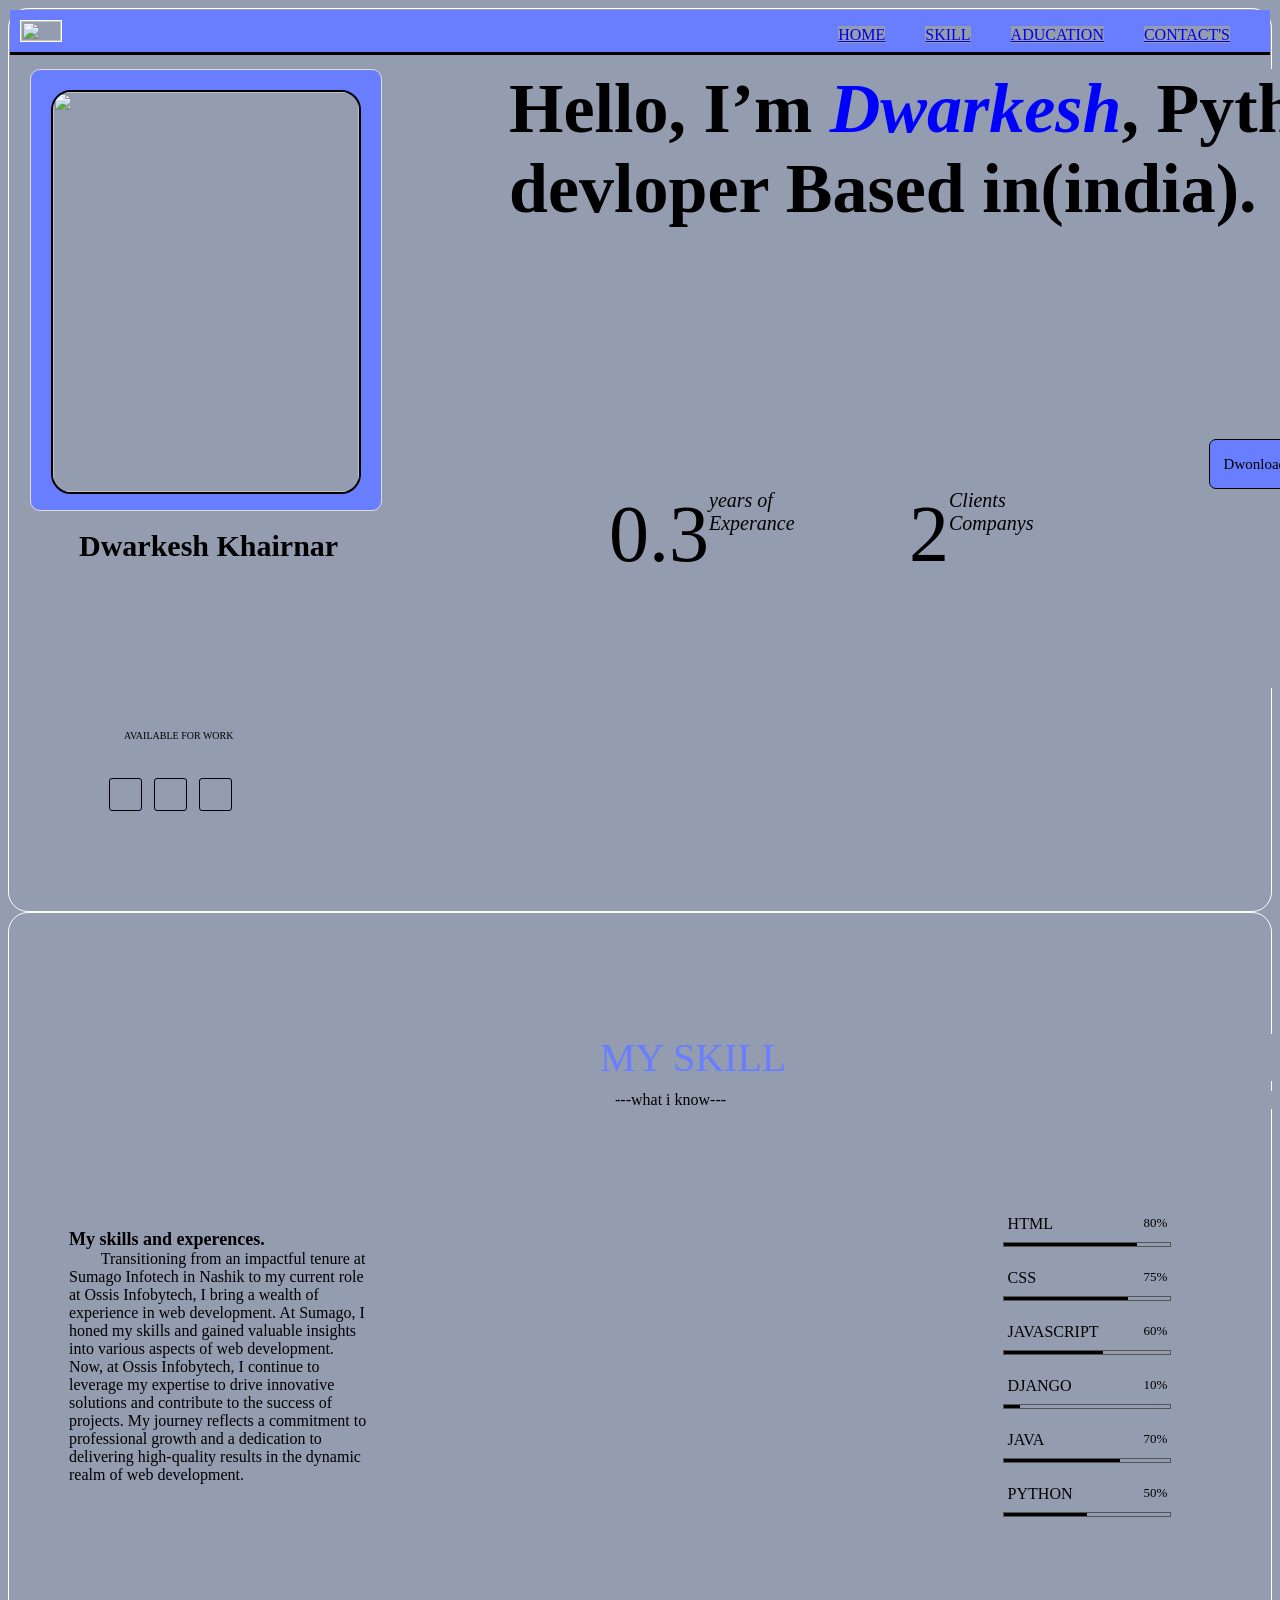
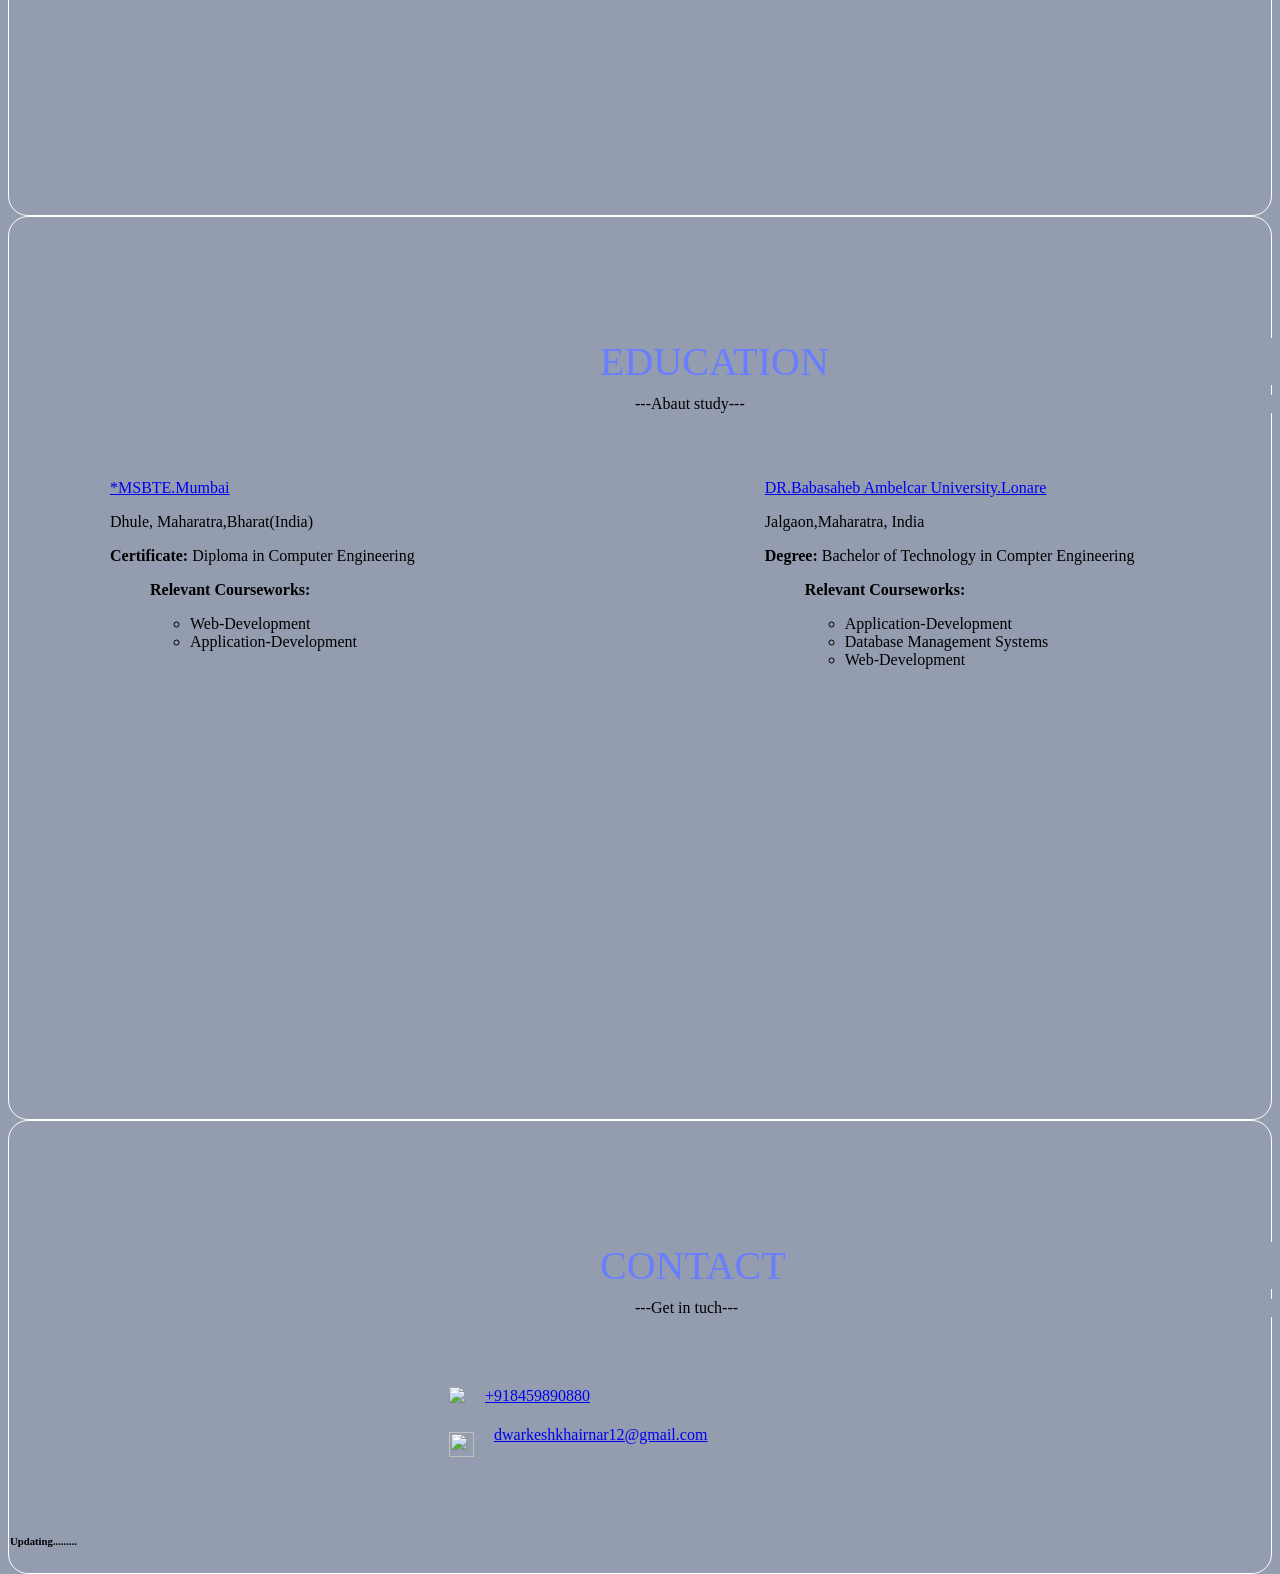
==== profile.html @ 6f18b472 "Add files via upload" ====
<!DOCTYPE html>
<html>

<head>
    <meta http-equiv="content-type" content="text/html; charset=utf-8" />
    <title>Dwarkesh-Profile</title>
    <link rel="stylesheet" href="../tailwind/tailwind-all.min.css">

    <link rel="icon" type="image/png" sizes="32x32" href="/assets/img/favicon/favicon-32x32.png" />
    <link rel="icon" type="image/png" sizes="16x16" href="/assets/img/favicon/favicon-16x16.png" />
    <link rel="manifest" href="/site.webmanifest">
</head>

<body>
    <div class="main">
        <div class="sub" id="page1">
            <nav class="menu">
                <img src="../" alt="" class="img" />

                <div class="box">
                    <div class="one">
                    </div>
                    <div class="two">
                    </div>
                    <div class="three">
                    </div>
                </div>
                <ul>
                    <li><a href="#home">HOME</a></li>
                    <li><a href="#skill">SKILL</a></li>
                    <li><a href="#education">ADUCATION</a></li>
                    <li><a href="#Contact">CONTACT'S</a></li>
                </ul>
            </nav>
            <div class="photob">
                <img class="photoi" src="../Profile/images/me.jpg" alt="" />
            </div>
            <h3 class="name">Dwarkesh Khairnar</h3>
            <p class="work">AVAILABLE FOR WORK</p>
            <button class="linktin" href="#"></button>
            <button class="git" href="#"></button>
            <button class="x" href="#"></button>
            <h4 class="info1" style="margin-top: 40px;"><b>
                    Hello, I’m <i style="color:blue;">Dwarkesh</i>, <span id="typing">Python devloper</span> Based
                    in(india).
                </b></h4>
            <p class="exp">0.3 <i style="font-size:20px;">years of <br />Experance</i></p>
            <p class="client">2 <i style="font-size:20px;">Clients Companys <br /></i></p>
            <a href="
           https://drive.google.com/file/d/11JlbUwlEKR9NycCbYbBb4OMDHbFPt1PP/view?usp=drivesdk"><button
                    class="cv">Dwonload C.V</button></a>
        </div>


        <section class="sub" style="display: block;" id="skill">

            <p class="ex1">
                <b style="font-size: 18px; margin-bottom: 10px; ">My skills and experences. </b><br>
                &nbsp;&nbsp;&nbsp;&nbsp; &nbsp;&nbsp; Transitioning from an impactful tenure at Sumago Infotech in
                Nashik to my current role at Ossis Infobytech, I bring a wealth of experience in web development. At
                Sumago, I honed my skills and gained valuable insights into various aspects of web development. Now, at
                Ossis Infobytech, I continue to leverage my expertise to drive innovative solutions and contribute to
                the success of projects. My journey reflects a commitment to professional growth and a dedication to
                delivering high-quality results in the dynamic realm of web development.
            </p>
            <p class="myskill" style=" font-size: 40px;
            position: relative;
            top: 80px;
            right: -590px; margin-bottom: 40px;color: #687eff;">MY SKILL <br>
            <p style=" font-size: 16px;
            position: relative;
            top: 50px;
            right: -605px;">---what i know---</p>
            </p>

            <div class="experians">

                <div class="webdevskill">
                    <p for=""> HTML</p>
                    <div class="progresnum">80%</div>
                </div>
                <div class="progree1bde">
                    <div class="progree1" style="width: 80%;"></div>
                </div>
                <div class="webdevskill">
                    <p for=""> CSS</p>
                    <div class="progresnum">75%</div>
                </div>
                <div class="progree1bde">
                    <div class="progree1" style="width: 75%;"></div>
                </div>

                <div class="webdevskill">
                    <p for=""> JAVASCRIPT</p>
                    <div class="progresnum">60%</div>
                </div>
                <div class="progree1bde">
                    <div class="progree1" style="width: 60%;"></div>
                </div>
                <div class="webdevskill">
                    <p for=""> DJANGO
                    </p>
                    <div class="progresnum">10%</div>
                </div>
                <div class="progree1bde">
                    <div class="progree1" style="width: 10%;">

                    </div>
                </div>
                <div class="webdevskill">
                    <p for=""> JAVA
                    </p>
                    <div class="progresnum">70%</div>
                </div>
                <div class="progree1bde">
                    <div class="progree1" style="width: 70%;">

                    </div>
                </div>
                <div class="webdevskill">
                    <p for=""> PYTHON
                    </p>
                    <div class="progresnum">50%</div>
                </div>
                <div class="progree1bde">
                    <div class="progree1" style="width: 50%;">

                    </div>
                </div>
            </div>
        </section>

        <section class="sub" id="education">

            <p class="myskill" style=" font-size: 40px;
            position: relative;
            top: 80px;
            right: -590px; color: #687eff;">EDUCATION <br>
            <p style=" font-size: 16px;
            position: relative;
            top: 50px;
            right: -625px; margin-top: 40px;">---Abaut study---</p>
            </p>
            <div style=" margin: 100px; display: flex; gap: 350px; box-shadow: 10px #000;">
                <!-- Education -->
                <div>
                    <div class="">
                        <p>
                            <span><a href="https://www.dbatu.com" target="_blank">*MSBTE.Mumbai</a></span>
                        </p>
                        <p class="brown-text"> Dhule, Maharatra,Bharat(India)</p>
                        <p>
                            <b>Certificate: </b>Diploma in Computer Engineering
                            <br>
                            <!-- <b>CGPA: </b>4.0/4.0 -->
                        </p>
                        <ul>
                            <p>
                                <b>Relevant Courseworks:</b>
                            <ul>
                                <li>Web-Development</li>
                                <li>Application-Development</li>
                                <!-- <li>Foundations of Algorithms</li>                     -->
                            </ul>
                            </p>
                        </ul>
                    </div>
                </div>

                <div>
                    <div>
                        <div>
                            <p>
                                <span><a href="https:" target="_blank">DR.Babasaheb Ambelcar
                                        University.Lonare</a></span>
                            </p>
                            <p>Jalgaon,Maharatra, India</p>
                            <p>
                                <b>Degree: </b>Bachelor of Technology in Compter Engineering
                                <br>
                                <!-- <b>CGPA: </b>-  -->
                            </p>
                            <ul>
                                <p>
                                    <b>Relevant Courseworks:</b>
                                <ul>
                                    <li>Application-Development</li>
                                    <li>Database Management Systems</li>
                                    <li>Web-Development</li>
                                    <!-- <li>Machine Learning</li>
                                            <li>Computer Vision</li> -->
                                </ul>
                                </p>
                            </ul>
                        </div>
                    </div>
                </div>
            </div>
        </section>


        <section class="sub" style="height: 450px;" id="Contact">
            <p class="myskill" style=" font-size: 40px;
            position: relative;
            top: 80px;
            right: -590px;color: #687eff;">CONTACT <br>
            <p style=" font-size: 16px;
            position: relative;
            top: 50px;
            right: -625px; margin-top: 40px;">---Get in tuch---</p>
            </p>

            <div class="con1">
                <ul>
                    <li style="display: flex; "><img src="../Profile/images/phone-call.png" class="phone"><a
                            href="tel:+918459890880">+918459890880</a></li>
                    <li style="display: flex;align-items: center;"><img src="../Profile/images/email.png"
                            class="mail"><a href="mailto:dwarkeshkhairnar12@gmail.com">dwarkeshkhairnar12@gmail.com</a>
                    </li>
                    <!-- <li><a href="http://"></a></li>
                    <li></li>
                    <li></li> -->
                </ul>
            </div>
            <h6 style="position: absolute;
            bottom: 1px;">Updating.........</h6>
        </section>

        <!-- <div class="sub"></div>
        <div class="sub"></div> -->

    </div>
</body>
<link rel="stylesheet" href="style.css" type="text/css" media="all">
<script src="../Profile/Documents/typed.js/typed.min.js"></script>
<script>
    var texts = ["Front-end devloper", "Java devloper", "Python devloper"];
    var index = 0;

    function cahg() {
        document.getElementById("typing").textContent = texts[index];
        index = (index + 1) % texts.length;
    }
    setInterval(cahg, 2000);


    document.addEventListener('DOMContentLoded', function () {
      document.querySelectorAll('a[href="#"]').forEach(anchor => {
        anchor.addEventListener('click', function (e) {
          e.preventDefault();
  
          const a = document.querySelector(this.getAttribute('href')).scrollIntoView({
            if(a) {
              window.scrollTo({
                top: a.offsetTop,
                behavior: 'smooth',
                transition: '2s'
              });
            }
  
  
          });
        });
      });
    });
  </script>


</html>
---- style.css ----
*{
    font-family: 'Times New Roman', Times, serif;
    background-color: #949cb0;
}
.main {
    display: flex;
    flex-wrap: wrap;
    height: 100vh;
    width: 100%;
    position: relative;

}

.sub {
    background-color: #949cb0;
    border: 1px solid #fff;
    flex: 1 1 100%;
    height: 100vh;
    width: 100%;
    padding: 1px;
    border-radius: 20px;
    position: relative;
}

.menu {
    display: flex;
    justify-content: spece-between;
    background-color: #687eff;
    color: #ddd;
    width: 100%;
    position: relative;
    z-index: 4;
    border-bottom: 3px solid #000;
}

.menu:hover {
    color: #000;
}

.menu ul {
    list-style: none;
    display: flex;
    background-color: #687eff;


    position: absolute;
}

nav ul:hover {
    flex-direction: column;
    color: #ddd;

}

.menu ul li {
    align-items: center;
    background-color: #687eff;
}

.img {
    height: 20px;
    width: 40px;
    border: #fff solid 1px;
    margin: 10px;
    
}

.box {
    padding: 13px;
    display: block;
    position: absolute;
    right: 10px;
}

.one {
    width: 30px;
    height: 2px;
    background-color: #fff;
    margin-bottom: 5px;
}

.two {
    width: 30px;
    height: 2px;
    background-color: #fff;

}

.three {
    width: 30px;
    height: 2px;
    background-color: #fff;
    margin-top: 5px;
}

.box:hover .one {
    rotate: 36deg;
    margin-bottom: -1px;
    transform: 3s;
}

.box:hover .two {
    background-color: transparent;
    transform: 1s;
}

.box:hover .three {
    rotate: -36deg;
    margin-top: -1px;

}

.photob {
    height: 270px;
    width: 260px;
    position: absolute;
    top: 60px;
    background-color: #ddd;
    padding: 20px;
    border-radius: 10px;
    border: 1px solid #000;
    margin-left: 25px;
}

.photoi {
    border: 2px solid #000;
    height: 100%;
    width: 100%;
    border-radius: 20px;
    opacity: hidden;
}

.name {
    position: absolute;
    display: flex;
    right: 80px;
    bottom: 250px;
}

.work {
    bottom: 240px;
    right: 110px;
    font-size: 10px;
    position: absolute;
}

.linktin {
    height: 33px;
    width: 33px;
    position: absolute;
    right: 185px;
    border-radius: 3px;
    border: 0.2px solid #000;
    background-image: url('../Profile/images/linkedin.png');
    background-position: center;
    background-repeat: no-repeat;
    background-size: 10px;
    bottom: 210px;

}

.git {
    height: 33px;
    width: 33px;
    position: absolute;
    right: 145px;
    border-radius: 3px;
    border: 0.2px solid #000;
    background-image: url('../Profile/images/github.png');
    background-position: center;
    background-repeat: no-repeat;
    background-size: 10px;
    bottom: 210px;
}

.x {
    height: 33px;
    width: 33px;
    position: absolute;
    right: 105px;
    border-radius: 3px;
    border: 0.2px solid #000;
    background-image: url('../Profile/images/twitter.png');
    background-position: center;
    background-repeat: no-repeat;
    background-size: 10px;
    bottom: 210px;
}

.info1 {
    bottom: 130px;
    position: absolute;
    left: 60px;
    width: 250px;
}

.exp {
    position: absolute;
    font-size: 30px;
    bottom: 48px;
    width: 100px;
    display: flex;
    right: 220px;
}

.client {
    position: absolute;
    font-size: 30px;
    bottom: 48px;
    width: 100px;
    display: flex;
    right: 120px;
}

.cv {
    position: absolute;
    height: 30px;
    width: 90px;
    bottom: 78px;
    right: 15px;
    font-size: 10px;
}





/* Tablet layout */

@media (min-width: 600px) {
    .box {
        display: none;
    }

    .sub {
        border-radius: 20px;
        height: 100vh;
        position: relative;
    }

    nav ul {
        color: #ddd;
        gap: 40px;
        display: flex;
        position: absolute;
        right: 40px;
        pointer-events: none;


    }

    .flex1 {
        display: flex;
    }

    .photob {
        display: flex;
        top: 60px;
        margin-left: 20px;
        padding: 20px;
        border-radius: 10px;
        background-color: #ddd;
        position: absolute;
        border: 1px solid #ddd;
    }

    .name {
        font-size: 30px;
        bottom: 280px;
        left: 90px;
        position: absolute;
        display: flex;
    }

    .work {
        font-size: 10px;
        position: absolute;
        bottom: 280px;
        left: 160px;
    }

    .linktin {
        height: 33px;
        width: 33px;
        position: absolute;
        border-radius: 3px;
        border: 0.2px solid #000;
        background-image: url('../Profile/images/linkedin.png');
        background-position: center;
        background-repeat: no-repeat;
        background-size: 10px;
        bottom: 220px;
        left: 130px;
    }

    .git {
        height: 33px;
        width: 33px;
        position: absolute;
        border-radius: 3px;
        border: 0.2px solid #000;
        background-image: url('../Profile/images/github.png');
        background-position: center;
        background-repeat: no-repeat;
        background-size: 10px;
        bottom: 220px;
        left: 190px;

    }

    .x {
        height: 33px;
        width: 33px;
        position: absolute;
        border-radius: 3px;
        border: 0.2px solid #000;
        background-image: url('../Profile/images/twitter.png');
        background-position: center;
        background-repeat: no-repeat;
        background-size: 10px;
        bottom: 220px;
        left: 250px;
    }

    .info1 {
        position: absolute;
        width: 250px;
        top: 140px;
        left: 335px
    }

    .exp1 {
        position: absolute;
        font-size: 30px;
        width: 100px;
        display: flex;
        top: 200px;
        right: 300px;
    }

    .client {
        position: absolute;
        font-size: 30px;
        width: 100px;
        display: flex;
        top: 200px;
        right: 180px;
    }

    .cv {
        position: absolute;
        height: 30px;
        width: 90px;
        font-size: 10px;
        top: 230px;
        right: 40px;
    }
    .menu li:hover{
        color: #fff;
        font-size: 18px;
    }

}


/* CSS for desktop view */
@media (min-width: 1024px) {

    .box {
        display: none;
    }

    .sub {
        border-radius: 20px;
        height: 100vh;
        position: relative;
    }

    nav ul {
        display: flex;
        color: #000;


    }

    .photob {
        height: 400px;
        width: 310px;
        position: absolute;
        top: 60px;
        background-color: #687eff;
        padding: 20px;
        border-radius: 10px;
        border: 1px solid #ddd;
        margin-left: 20px;
        display: flex;
    }
  
    .name {
        position: absolute;
        display: flex;
        left: 70px;
        top: 490px;

    }

    .work {
        font-size: 10px;
        position: absolute;
        left: 115px;
        bottom: 160px;
    }

    .linktin {
        height: 33px;
        width: 33px;
        position: absolute;
        right: 175px;
        border-radius: 3px;
        border: 0.2px solid #000;
        background-image: url('../Profile/images/linkedin.png');
        background-position: center;
        background-size: 10px;
        background-repeat: no-repeat;
        bottom: 100px;
        left: 100px;
    }

    .git {
        height: 33px;
        width: 33px;
        position: absolute;
        border-radius: 3px;
        border: 0.2px solid #000;
        background-image: url('../Profile/images/github.png');
        background-position: center;
        background-repeat: no-repeat;
        background-size: 10px;
        bottom: 100px;
        left: 100;
    }

    .x {
        height: 33px;
        width: 33px;
        position: absolute;
        border-radius: 3px;
        border: 0.2px solid #000;
        background-image: url('../Profile/images/twitter.png');
        background-position: center;
        background-repeat: no-repeat;
        background-size: 10px;
        bottom: 100px;
        left: 145px;
    }

    .info1 {
        position: absolute;
        width: 900px;
        font-size: 70px;
        top: 20px;
        left: 500px;
        margin-top: 10px;
    }

    .exp {
        position: absolute;
        font-size: 80px;
        width: 100px;
        display: flex;
        left: 600px;
        top: 400px;
    }

    .client {
        position: absolute;
        font-size: 80px;
        width: 100px;
        display: flex;
        left: 900px;
        top: 400px;

    }

    .cv {
        position: absolute;
        height: 50px;
        width: 120px;
        font-size: 15px;
        left: 1200px;
        top: 430px;
        border-radius: 7px;
        border: 0.3px solid #000;
        background-color: #687eff;

    }

    .experians {
        position: absolute;
        right: 100px;
        top: 280px;
    }
    .ex1{
        width: 300px;
        position: absolute;
        top: 300px;
        left: 60px;
    }

    .webdevskill {
        display: flex;
        margin-top: 13px;
        height: 4vh;
        width: 13vw;
        position: relative;
        align-items: center;
        gap: 7px;
        border-radius: 20px;
        justify-content: space-between;
    }

    .webdevskill p {
        margin: 5px;
    }

    .progree1bde {
        border: 1px solid rgb(85, 85, 85);
        height: 3px;
        width: 13vw;


    }

    .progree1 {
        background-color: #000;
        height: 3px;
    }

    .progresnum {
        /* border: 1px solid rgb(0, 0, 0);   */
        border-radius: 10px;
        height: 2vh;
        width: 2vw;
        align-items: center;
        padding-left: 10px;
        padding-right: 0px;
        font-size: 13px;
    }
    .phone{
    height: 25px;
    width: 25p;
    margin-right: 20px;
}
.mail{
    height: 25px;
    width: 25px;
    margin-right: 20px;
    margin-top: 20px;
}
.con1{
    position: absolute;
    left: 400px;
    top: 250px;

}
a:hover{
    color: #fff;
    font-size: 18px;
}


}
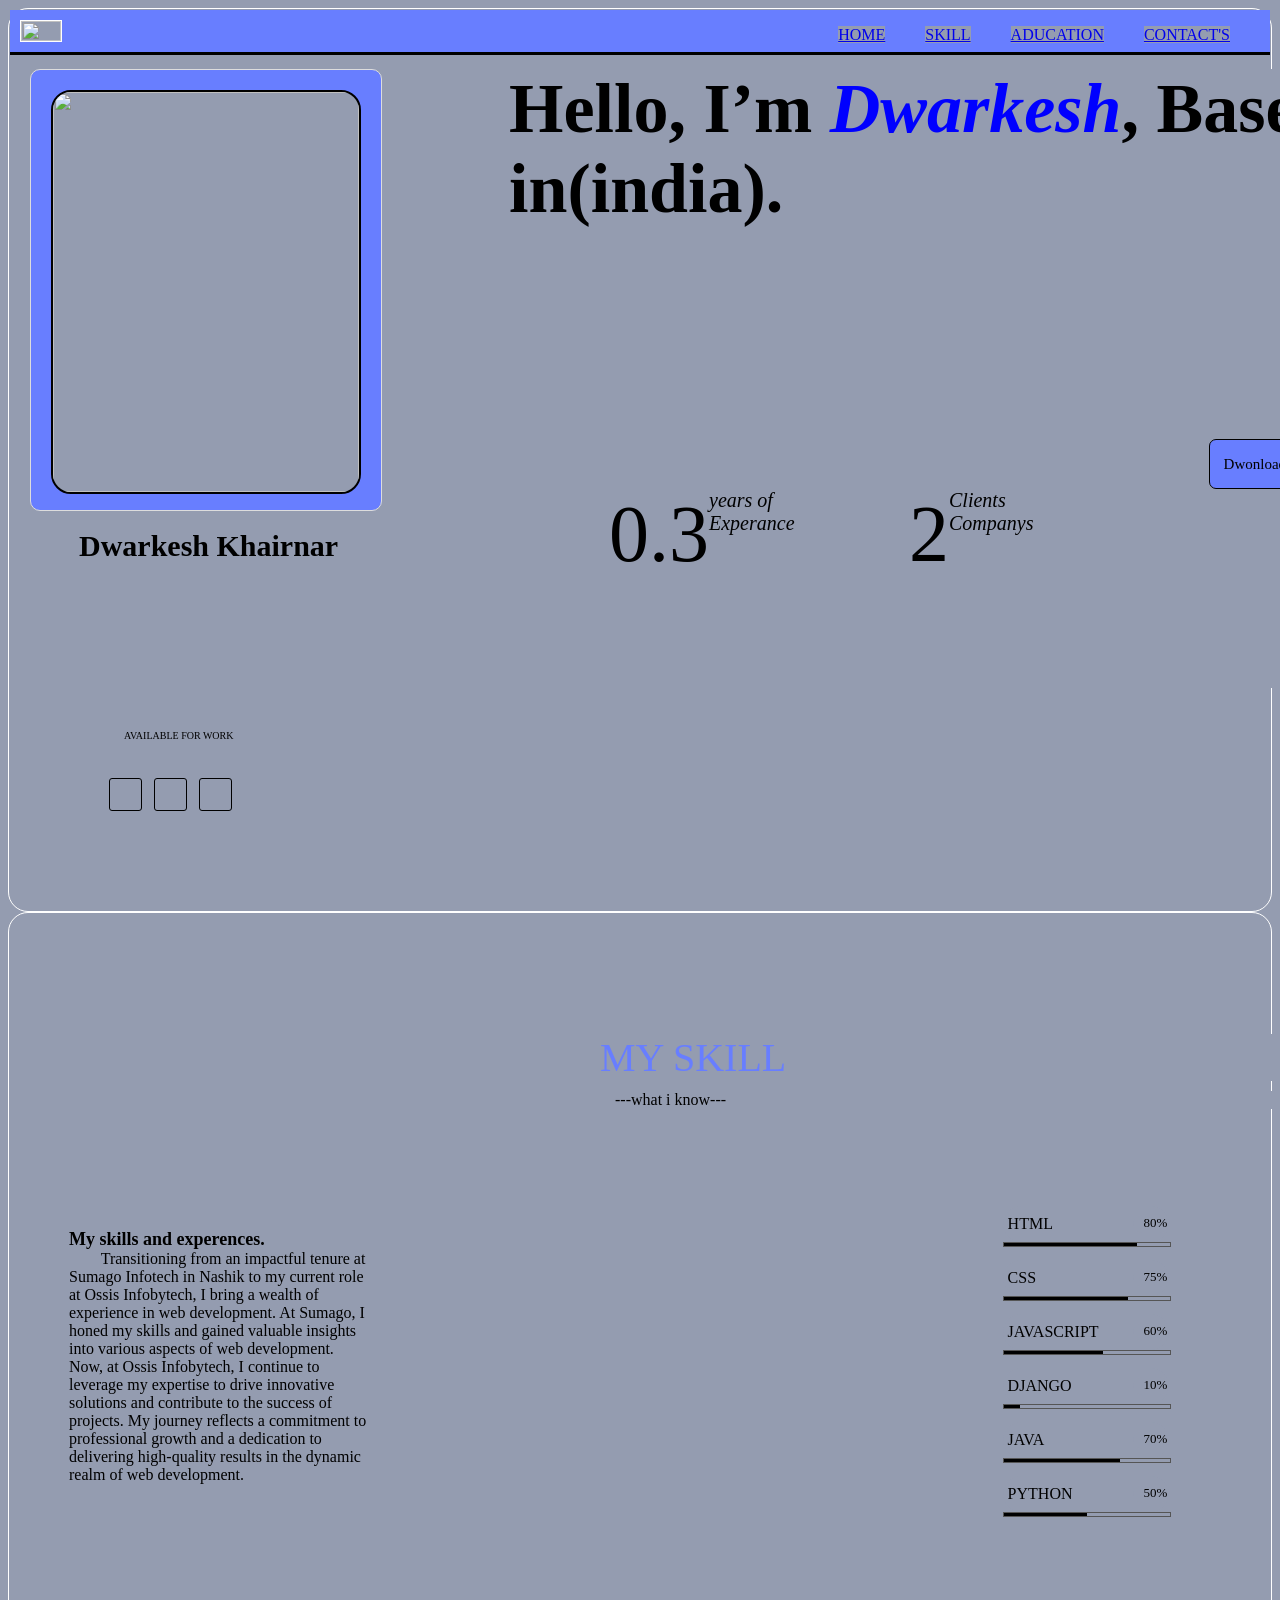
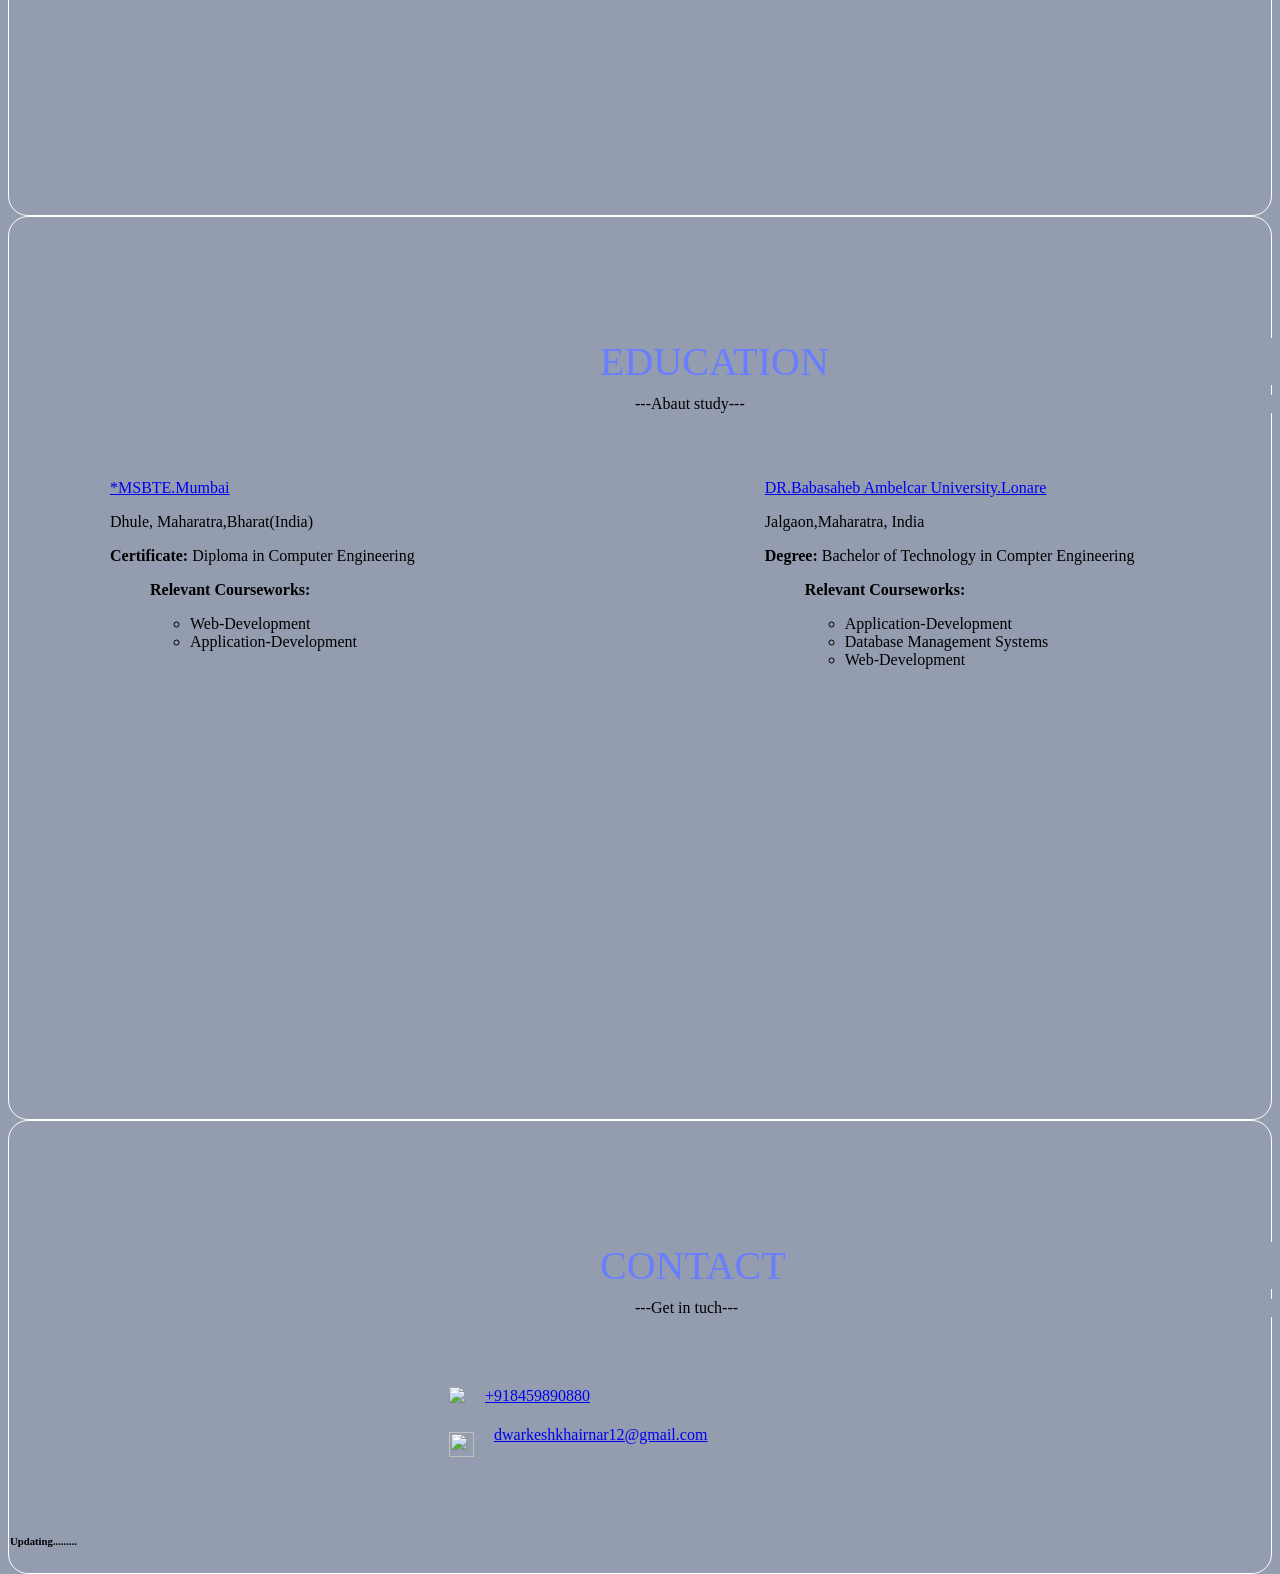
==== commit 41bcf53d: "Text animation A chenging text before chang faster but this time add typing manual typing effect" ====
--- a/profile.html
+++ b/profile.html
@@ -41,7 +41,8 @@
             <button class="git" href="#"></button>
             <button class="x" href="#"></button>
             <h4 class="info1" style="margin-top: 40px;"><b>
-                    Hello, I’m <i style="color:blue;">Dwarkesh</i>, <span id="typing">Python devloper</span> Based
+                    Hello, I’m <i style="color:blue;">Dwarkesh</i>,               <span class="typing" style="
+        font-size: 70px;"></span> Based
                     in(india).
                 </b></h4>
             <p class="exp">0.3 <i style="font-size:20px;">years of <br />Experance</i></p>
@@ -234,16 +235,6 @@
 <link rel="stylesheet" href="style.css" type="text/css" media="all">
 <script src="../Profile/Documents/typed.js/typed.min.js"></script>
 <script>
-    var texts = ["Front-end devloper", "Java devloper", "Python devloper"];
-    var index = 0;
-
-    function cahg() {
-        document.getElementById("typing").textContent = texts[index];
-        index = (index + 1) % texts.length;
-    }
-    setInterval(cahg, 2000);
-
-
     document.addEventListener('DOMContentLoded', function () {
       document.querySelectorAll('a[href="#"]').forEach(anchor => {
         anchor.addEventListener('click', function (e) {
@@ -257,13 +248,20 @@
                 transition: '2s'
               });
             }
-  
-  
           });
         });
       });
     });
   </script>
-
-
-</html>+     <script src="../profile/Documents/Js_library.js"></script>
+      <script type="text/javascript">
+    var typed = new Typed('.typing',{
+      strings: ["Pythonist", "Web-Developer", "Java Developer"],
+      loop: true,
+      typeSpeed: 80,
+      backSpeed: 40
+    });
+      </script>
+
+
+</html>
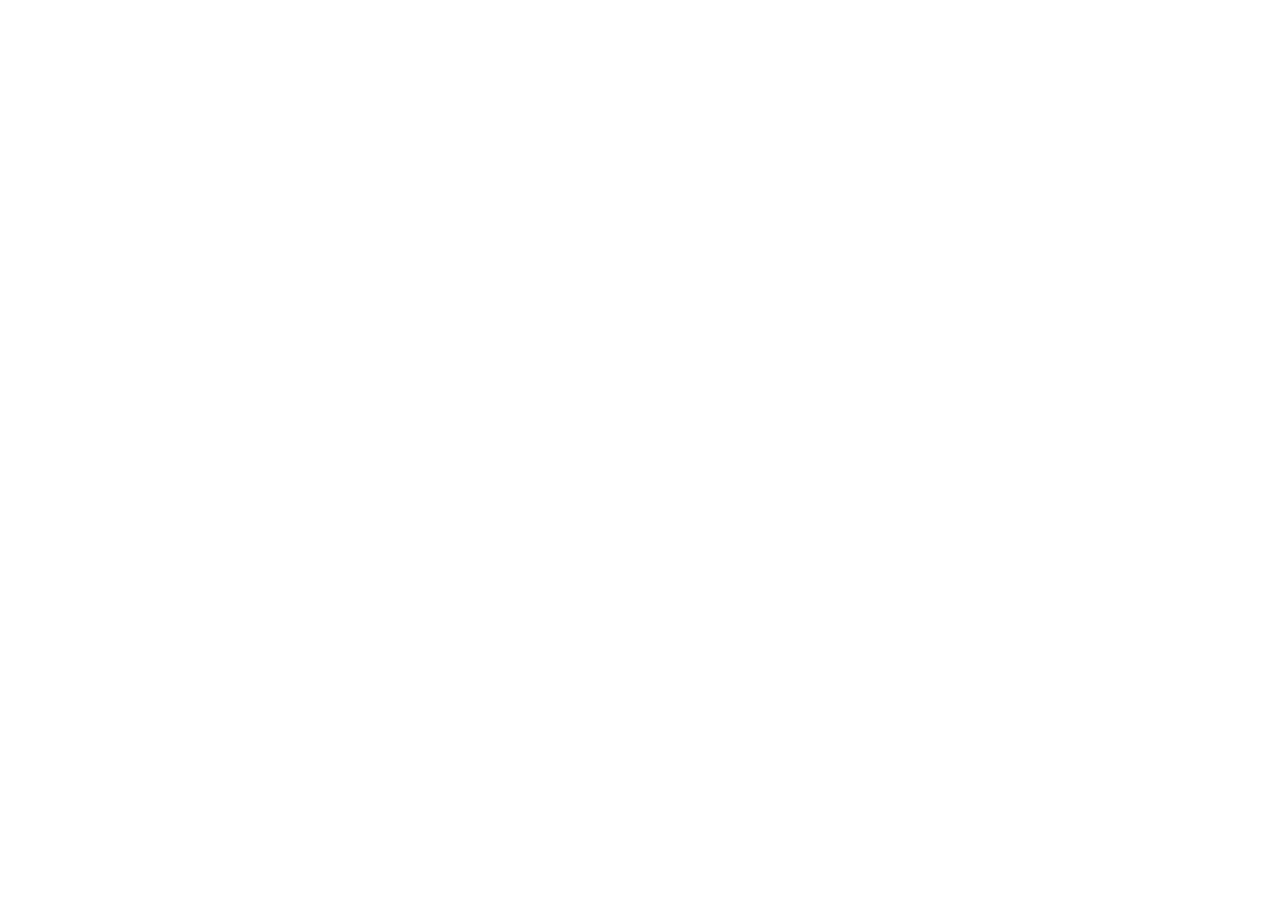
==== commit 272fd222: "Update profile.html Add tailwind cdn for future edits" ====
--- a/profile.html
+++ b/profile.html
@@ -8,6 +8,7 @@
 
     <link rel="icon" type="image/png" sizes="32x32" href="/assets/img/favicon/favicon-32x32.png" />
     <link rel="icon" type="image/png" sizes="16x16" href="/assets/img/favicon/favicon-16x16.png" />
+<script src="https://cdn.tailwind.com" />
     <link rel="manifest" href="/site.webmanifest">
 </head>
 
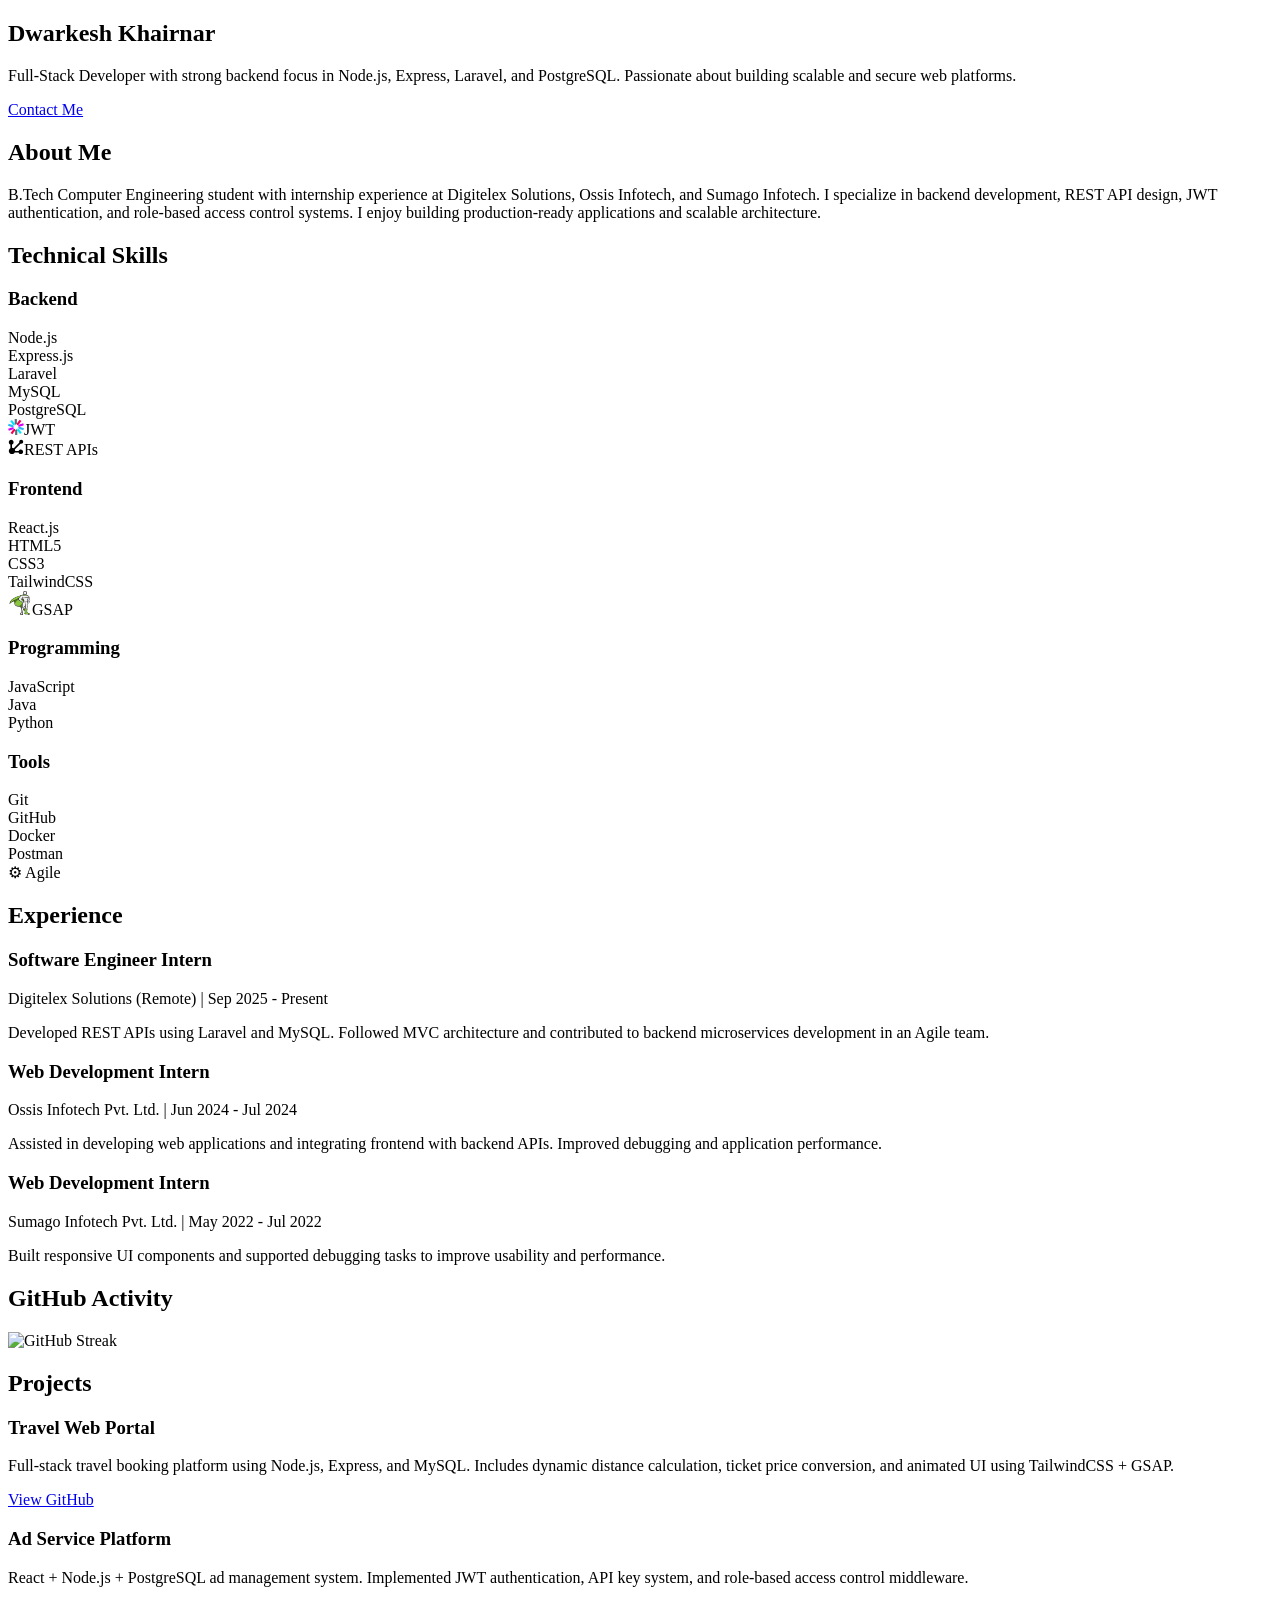
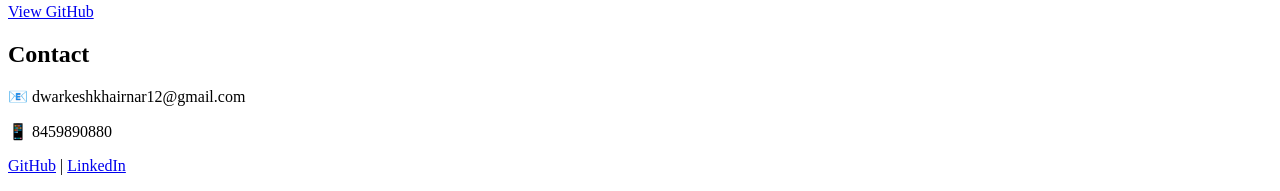
==== commit 65c335ae: "Main- Full change web" ====
--- a/profile.html
+++ b/profile.html
@@ -1,268 +1,320 @@
 <!DOCTYPE html>
-<html>
+<html lang="en">
 
 <head>
-    <meta http-equiv="content-type" content="text/html; charset=utf-8" />
-    <title>Dwarkesh-Profile</title>
-    <link rel="stylesheet" href="../tailwind/tailwind-all.min.css">
-
-    <link rel="icon" type="image/png" sizes="32x32" href="/assets/img/favicon/favicon-32x32.png" />
-    <link rel="icon" type="image/png" sizes="16x16" href="/assets/img/favicon/favicon-16x16.png" />
-<script src="https://cdn.tailwind.com" />
-    <link rel="manifest" href="/site.webmanifest">
+    <meta charset="UTF-8">
+    <meta name="viewport" content="width=device-width, initial-scale=1.0">
+    <title>Dwarkesh Khairnar | Full Stack Developer</title>
+
+    <!-- Tailwind -->
+    <script src="https://cdn.tailwindcss.com"></script>
+
+    <!-- GSAP -->
+    <script src="https://cdnjs.cloudflare.com/ajax/libs/gsap/3.12.2/gsap.min.js"></script>
+    <script src="https://cdnjs.cloudflare.com/ajax/libs/gsap/3.12.2/ScrollTrigger.min.js"></script>
+
+    <link rel="stylesheet" href="https://cdn.jsdelivr.net/gh/devicons/devicon@latest/devicon.min.css">
 </head>
 
-<body>
-    <div class="main">
-        <div class="sub" id="page1">
-            <nav class="menu">
-                <img src="../" alt="" class="img" />
-
-                <div class="box">
-                    <div class="one">
+<body class="bg-gray-950 text-white font-sans tracking-wide">
+
+    <!-- HERO SECTION -->
+    <section class="min-h-screen flex flex-col justify-center items-center text-center px-6">
+        <h1 id="hero-title" class="text-5xl md:text-7xl font-bold mb-6 opacity-0">
+            Dwarkesh Khairnar
+        </h1>
+
+        <p id="hero-subtitle" class="text-xl md:text-2xl text-gray-300 max-w-2xl opacity-0">
+            Full-Stack Developer with strong backend focus in Node.js, Express, Laravel, and PostgreSQL.
+            Passionate about building scalable and secure web platforms.
+        </p>
+
+        <div id="hero-btn" class="mt-8 opacity-0">
+            <a href="#contact"
+                class="bg-blue-600 px-6 py-3 rounded-2xl text-lg hover:bg-blue-700 transition-all duration-300">
+                Contact Me
+            </a>
+        </div>
+    </section>
+
+    <!-- ABOUT -->
+    <section class="py-20 bg-gray-900 px-8">
+        <div class="max-w-5xl mx-auto">
+            <h2 class="section-title text-4xl font-bold mb-6">About Me</h2>
+            <p class="section-content text-gray-300 leading-relaxed">
+                B.Tech Computer Engineering student with internship experience at Digitelex Solutions,
+                Ossis Infotech, and Sumago Infotech. I specialize in backend development, REST API design,
+                JWT authentication, and role-based access control systems.
+                I enjoy building production-ready applications and scalable architecture.
+            </p>
+        </div>
+    </section>
+
+
+    <!-- SKILLS -->
+    <section class="py-20 px-8">
+        <div class="max-w-5xl mx-auto">
+            <h2 class="section-title text-4xl font-bold mb-10">Technical Skills</h2>
+
+            <div class="grid md:grid-cols-2 gap-8 text-gray-300">
+
+                <!-- Backend -->
+                <div class="skill-box p-6 bg-gray-900 rounded-xl">
+                    <h3 class="text-xl font-semibold mb-4">Backend</h3>
+                    <div class="flex flex-wrap gap-4 items-center text-sm">
+
+                        <div class="flex items-center gap-2">
+                            <i class="devicon-nodejs-plain colored text-xl"></i> Node.js
+                        </div>
+
+                        <div class="flex items-center gap-2">
+                            <i class="devicon-express-original text-xl"></i> Express.js
+                        </div>
+
+                        <div class="flex items-center gap-2">
+                            <i class="devicon-laravel-plain colored text-xl"></i> Laravel
+                        </div>
+
+                        <div class="flex items-center gap-2">
+                            <i class="devicon-mysql-plain colored text-xl"></i> MySQL
+                        </div>
+
+                        <div class="flex items-center gap-2">
+                            <i class="devicon-postgresql-plain colored text-xl"></i> PostgreSQL
+                        </div>
+
+                        <div class="flex items-center gap-2">
+                            <svg xmlns="http://www.w3.org/2000/svg" width="1em" height="1em" viewBox="0 0 128 128"><path fill="#546e7a" d="m56.96 90.139l8.747-9.163l8.741 9.163v37.76H56.96z"></path><path fill="#f50057" d="m42.936 81.01l12.461-2.269l1.691 12.55l-22.195 30.552l-14.149-10.286Z"></path><path fill="#d500f9" d="m36.968 65.376l11.41 5.488l-6.007 11.147L6.456 93.68L1.053 77.045Z"></path><path fill="#29b6f6" d="m41.32 49.227l6.005 11.146l-11.41 5.491L0 54.192l5.405-16.637Z"></path><path fill="#00e5ff" d="m54.333 38.717l-1.69 12.55l-12.462-2.27l-22.194-30.552l14.152-10.28z"></path><path fill="#546e7a" d="m71.04 37.861l-8.747 9.163l-8.741-9.163V.101h17.49z"></path><path fill="#f50057" d="m85.059 46.992l-12.454 2.272l-1.693-12.552L93.104 6.16l14.152 10.283Z"></path><path fill="#d500f9" d="m91.037 62.621l-11.413-5.488l6.005-11.149l35.915-11.667l5.403 16.635z"></path><path fill="#29b6f6" d="m86.68 78.773l-6.005-11.146l11.41-5.486L128 73.808l-5.405 16.637Z"></path><path fill="#00e5ff" d="m73.667 89.283l1.693-12.55l12.459 2.27l22.194 30.552l-14.152 10.28z"></path></svg>JWT
+                        </div>
+
+                        <div class="flex items-center gap-2">
+                            <svg xmlns="http://www.w3.org/2000/svg" width="1em" height="1em" viewBox="0 0 20 20"><path fill="currentColor" d="M16 13c-1.3 0-2.4.8-2.8 2H9c0-.7-.2-1.3-.5-1.8l7.1-7.3c.3 0 .6.1.9.1C17.9 6 19 4.9 19 3.5S17.9 1 16.5 1S14 2.1 14 3.5c0 .3.1.7.2 1l-7 7.2c-.6-.5-1.4-.7-2.2-.7V6.8C6.2 6.4 7 5.3 7 4c0-1.7-1.3-3-3-3S1 2.3 1 4c0 1.3.8 2.4 2 2.8v4.7c-1.2.7-2 2-2 3.4c0 2.2 1.8 4 4 4c1.5 0 2.8-.8 3.4-2h4.7c.4 1.1 1.5 2 2.8 2c1.6 0 3-1.3 3-3C19 14.3 17.6 13 16 13z"/></svg>REST APIs
+                        </div>
+
                     </div>
-                    <div class="two">
+                </div>
+
+                <!-- Frontend -->
+                <div class="skill-box p-6 bg-gray-900 rounded-xl">
+                    <h3 class="text-xl font-semibold mb-4">Frontend</h3>
+                    <div class="flex flex-wrap gap-4 items-center text-sm">
+
+                        <div class="flex items-center gap-2">
+                            <i class="devicon-react-original colored text-xl"></i> React.js
+                        </div>
+
+                        <div class="flex items-center gap-2">
+                            <i class="devicon-html5-plain colored text-xl"></i> HTML5
+                        </div>
+
+                        <div class="flex items-center gap-2">
+                            <i class="devicon-css3-plain colored text-xl"></i> CSS3
+                        </div>
+
+                        <div class="flex items-center gap-2">
+                            <i class="devicon-tailwindcss-original colored text-xl"></i> TailwindCSS
+                        </div>
+
+                        <div class="flex items-center gap-2"><svg xmlns="http://www.w3.org/2000/svg" height="1.5em" viewBox="-2.138 -2.29 314.9 359.304" width="1.5em"><path d="m48.173 155.568c-10.389 4.887-37.886 26.886-43.182 33.404-5.5 6.518-7.129-3.666-1.426-20.572 4.48-13.647 15.888-32.183 35.034-48.07 11.202-9.166 35.849-22.405 50.921-30.146 3.056-1.63 42.571-18.332 77.809-26.683 3.056-.815-3.666 5.092-4.685 8.351-5.296 15.48-111.01 81.882-111.01 81.882zm148.894 186.78c1.833 10.999.204 11.814-11.202 13.24-11.407 1.426-19.758-2.852-22.813-5.703-3.056-2.853-3.666-9.166-.611-14.869 1.834-3.667 3.667-4.889 4.686-9.37 1.018-4.277 1.833-5.296 2.647-6.925.814-1.427 1.019-2.853 1.222-12.833.204-9.98 0-28.72 1.019-36.663 1.019-8.147 36.257 3.666 36.257 3.666s-8.352 20.776-10.592 25.868c-2.241 5.093-2.037 14.869-2.037 16.906s-.814 6.11-1.426 6.314c-.611.203 2.037 5.499.814 8.555-.815 2.852 1.833 10.185 2.036 11.814zm13.444-311.437c-1.223-7.74 0-23.018 1.629-25.461 5.093-6.926 31.979-7.74 37.683.407 2.444 3.666 2.24 12.221 1.833 17.721-.407 5.499-1.833 17.313-2.037 21.184-.203 2.852-29.738 7.332-36.256-.408-1.834-2.036-2.852-13.443-2.852-13.443zm59.884 291.679c12.425 8.963 21.998 10.592 28.312 13.851 6.314 3.26 4.685 9.574-5.907 11.407-8.555 1.629-21.998-1.63-30.96-1.63s-28.924 1.019-34.22-2.647c-6.11-4.277-3.463-12.222-3.463-12.222 1.63-4.48 5.703-14.462 4.481-22.609s-2.852-12.628-5.907-20.165c-3.055-7.536-5.295-26.071-2.443-27.09s2.036 0 5.703.814c3.666.814 7.74 2.037 15.684 2.037s16.702-1.223 19.758-1.833c3.055-.611 5.499-1.223 4.48 5.092-1.018 6.314-4.073 18.128-4.277 27.294-.203 9.166-.203 19.758.408 21.591.61 1.833 5.092 3.87 8.351 6.11z" fill="#010101"/><path d="m226.806 51.28c-22.405 19.351-65.791 24.646-130.155 49.496-16.499 6.314-60.495 25.257-71.087 45.015 35.645-20.572 48.885 7.74 51.736 36.867 2.647 27.294 16.295 41.553 51.329 40.737 36.053-.814 47.052 20.165 57.032 44.812 19.35-94.308 50.311-112.639 70.271-128.73 42.368-34.424-9.776-95.123-29.126-88.197z" fill="#8ac640"/><path d="m226.806 51.28c-53.773 18.739-106.936 23.424-169.467 61.921-14.869 9.166-46.237 29.941-52.348 69.661 22.812-25.258 75.567-57.032 140.136-77.197 32.59-10.185 56.422-16.906 85.345-28.109-2.036-13.037-2.036-18.129-3.666-26.276z" fill="#8ac640"/><path d="m295.448 162.9s-3.87 13.24-11.61 17.518c0 0-5.703 2.037-17.109-4.277-3.259-1.833-5.703-8.147-5.5-10.185.204-4.889 3.259-7.129 3.259-7.129s3.26-5.5 7.129-5.296c3.871.203 10.389.814 12.426-1.019 1.832-2.037 11.813 3.666 11.405 10.388zm-83.104-128.119s-.814 10.389-2.24 16.906c-.204 1.223-6.314 1.833-10.796 3.667 8.555 24.442 60.088 24.238 66.81 12.221-3.259-2.24-9.777-5.703-12.832-6.925-3.056-1.223-2.852-1.019-3.056-6.722-.203-5.704-.611-16.295-1.019-19.147-.407-2.852-31.979-2.852-36.867 0z" fill="#010101"/><path d="m214.381 34.781s0 5.907-.611 11.61c-.203 2.648-.407 4.277-.814 6.314-.204 1.223 6.925 6.11 8.962 16.906 9.777 21.794 32.387 10.999 41.756.611-3.259-2.241-8.555-5.296-14.665-7.74-3.056-1.223-1.63-3.87-1.833-9.573-.204-5.703-1.019-14.055-1.426-17.11-.409-3.055-26.48-3.87-31.369-1.018z" fill="#f0efef"/><g fill="#010101"><path d="m212.344 34.781s-.204 3.667-.814 7.944c2.647 2.647 6.11 6.314 8.759 8.555 1.833 1.63 6.313 1.426 10.388 1.426 3.666 0 6.925.407 8.351-.407 3.26-1.63 7.944-5.703 10.592-8.759-.203-3.666-.407-7.129-.61-8.759-.206-2.852-31.778-2.852-36.666 0z"/><path d="m230.88 50.261c-2.445 0-5.297-.203-7.537-.611-1.019-.203-2.037-.814-2.852-1.222-1.426-1.019-2.852-2.24-4.48-3.463-3.26-2.444-3.463-3.87-3.463-4.48 1.426-12.833-.408-23.628-.408-23.628s-1.426-5.5 6.314-6.926 12.425-1.629 12.425-1.629 4.889 0 12.425 1.629c7.74 1.426 6.314 6.926 6.314 6.926s-1.833 10.795-.407 23.628c0 .61-.203 2.036-3.463 4.48-2.852 2.037-5.092 4.277-7.332 4.685-2.241.408-5.093.611-7.536.611z"/><path d="m230.88 3.006c-13.443 0-16.092 3.666-19.962 7.74-.814 1.018-.204 7.129 1.223 20.165h1.833s-1.223-3.667-1.019-7.944 1.019-4.073.407-5.092c-.814-1.223-2.444-3.26 1.223-5.296 3.666-2.037 9.369 1.629 16.295 1.833 6.925-.204 12.832-3.87 16.498-1.833 3.666 2.036 2.037 4.073 1.223 5.296-.815 1.222.203.814.407 5.092.203 4.277-1.019 7.944-1.019 7.944h1.833c1.222-13.036 2.037-18.739 1.426-19.758-3.463-4.481-6.925-7.944-20.368-8.147zm64.568 160.505s-3.87 12.425-11.406 16.702c-1.63-.814-1.426-2.036-2.852-3.87-.408-.61-1.834-1.019-2.444-1.629-.611-.611-.407-1.63-1.426-2.444-.815-.815-1.426-.204-2.241-.815-.814-.814-1.019-1.833-1.629-2.443-.408-.408-2.037-.611-2.444-1.019-1.019-1.019-9.98-2.852-9.573-4.889.814-3.056 2.444-5.296 2.444-5.296s3.87-5.703 7.739-5.5c3.87.204 7.537 1.019 9.574-.814 2.241-2.038 14.87 5.499 14.258 12.017z"/><path d="m268.969 73.482s12.832-3.056 21.591 5.296c8.759 8.555 8.147 19.146 5.5 25.664 2.24 2.648 6.314 9.98 3.259 18.739 13.443 11.406 7.536 28.924-4.481 40.534 0 0-2.852-10.592-14.258-11.203.407-4.073-10.592-7.333-5.5-17.925-7.74-1.833-7.536-7.129-8.758-13.646-1.019-6.519 2.647-47.459 2.647-47.459z"/></g><path d="m264.284 79.185s14.869-7.536 23.628 1.019c8.758 8.555 6.313 17.924 3.666 24.442 2.24 2.647 7.536 10.185 4.277 19.146-.611 2.037-5.092 2.037-8.352 7.333 8.147-4.686 13.24-3.463 15.073 2.443 2.852 9.166-3.463 20.165-8.962 26.276 0-.204-.204-.408-.204-.611-.814 3.056-1.833 8.962-7.943 15.48-3.056 3.259-5.5 2.852-8.963 2.037-4.073-1.019-5.499-2.853-11.202-5.907-3.259-1.833-1.426-4.074-1.426-5.907 0-.407.407-1.019 1.019-1.833.407-1.019 1.629-2.647 3.462-4.481 0 0 2.648-3.666 6.519-3.463 3.87.204 7.943-.61 8.962-1.629 0-7.129-8.147-7.333-5.296-19.554.204-.611 1.223-1.63 4.481-2.037-4.889-1.019-7.129-1.223-10.592-4.481-2.444-2.24-4.277-5.092-4.889-8.758-1.221-6.314-3.258-39.515-3.258-39.515z" fill="#f0efef"/><path d="m221.306 66.353c-1.222-1.63-7.536-9.777-19.554-13.036-3.463-1.019-5.703 1.833-9.165 3.87-1.019-.611-5.5-2.648-7.944-1.223s-4.073 2.852-6.518 3.87c-1.223-.611-4.481-.611-7.129.407-2.648.815-6.722 2.648-10.592 7.944-2.444 8.759 43.181 2.24 43.181 2.24z" fill="#010101"/><path d="m221.714 66.353c-6.519-2.241-5.5-9.777-19.962-10.999-2.852-.204-4.685 2.036-6.722 3.462 1.019 1.019 2.037 2.648 2.648 4.277-1.833-2.036-5.092-4.685-8.352-5.296-3.055-.61-5.092 1.63-8.351 3.26.61.61 1.222 1.629 2.036 2.852-2.852-1.833-4.888-2.444-8.758-1.019-2.648.814-7.74 3.055-11.61 8.555-2.444 8.759 41.145-1.019 41.145-1.019z" fill="#8ac640"/><path d="m260.007 69.612s0-2.241-.204-4.277c0-.407-1.629-1.426-1.629-1.833l-.407-.408s3.259-1.833 5.703-.814c2.647.814 4.073 4.277 4.073 4.277 4.685-1.629 5.092.204 7.333 2.648 4.889-1.019 5.499.814 8.555 5.296 0 0-3.666-.611-10.795.61-6.926 1.018-12.629-5.703-12.629-5.499z" fill="#010101"/><path d="m259.192 68.593s1.222-1.019.814-1.223c2.24-1.222 5.296-2.647 6.722 1.223 4.685-1.63 5.296.611 7.536 3.056 5.703-2.648 6.11.61 6.518 2.036-1.833 0-4.48.204-8.147.611-6.925 1.019-13.647-5.907-13.443-5.703z" fill="#8ac640"/><path d="m189.939 63.501s11.61 4.073 21.387 3.462c9.777-.814 26.479-1.629 35.441 3.667 0 0 9.166-3.26 17.721-1.019 8.556 2.24 24.239 16.906 19.555 32.386-.408 1.019-3.056 2.648-6.111 3.667 0 0 1.63 6.925-1.222 12.628-2.852 5.5-9.166 16.092-9.37 30.757-.203 2.444-.61 7.536-1.018 9.98-15.888-.61-40.33-6.518-64.365-6.11.203-2.647.407-4.277.611-6.925h.61c-1.222-6.722-1.629-10.185-2.852-15.277-7.74-4.888-15.888-10.591-22.812-21.387-6.722-10.796 12.425-45.829 12.425-45.829zm78.623 109.991s12.629 45.219-2.24 64.162c0 0 2.24 8.758-2.852 18.128-.815 4.073-1.834 7.74-2.444 11.813-2.648 16.906-7.13 24.035-8.352 51.125l-12.222-.203s-1.426-19.554-5.703-29.942c-2.443-5.906-12.018-13.851-11.609-21.794.407-6.111 1.629-11.203 12.018-19.351.814-11.813-11-23.017-9.166-67.013z" fill="#010101"/><path d="m264.896 171.658c3.259 20.776 10.795 51.533-2.852 66.605a30.712 30.712 0 0 1 .203 11.61c-.407 2.444-1.222 5.092-2.24 7.943-2.037 4.889-2.852 12.018-3.463 16.295-2.648 16.906-2.648 17.722-3.87 44.812l-12.222-.204s-1.426-19.554-5.703-29.941c-2.443-5.907-7.536-10.999-7.943-18.943-.407-6.11 3.87-18.331 14.055-17.924-.611-24.646-12.018-19.758-15.073-71.087zm-74.957-108.157s4.481 1.426 9.369 1.833c4.889.407 10.185 0 14.869-.204 9.777-.814 23.628-1.833 32.794 3.463 0 0 5.092-1.63 10.592-1.223 2.444.204 4.889 2.241 7.74 3.056 8.962 2.24 17.517 17.109 13.646 30.553-.407 1.019-3.259 0-6.518 1.019.61 2.852 1.019 9.37-2.241 16.295-3.462 6.926-7.943 15.888-7.129 32.998-21.387-1.019-30.96-2.444-52.144-3.463-1.833-7.537-3.056-15.073-3.259-18.943 2.852-1.426 4.48-2.647 6.722-5.092-6.11 1.019-8.555.611-12.222-1.426-3.666-2.037-10.184-8.555-13.443-12.832-.407-.408-2.647 6.313-7.739 6.518-1.834-2.648 5.906-10.185 4.48-13.036-5.091-10.389 4.483-39.516 4.483-39.516z" fill="#f0efef"/><path d="m266.524 154.752s.407 7.333.407 9.166c0 2.037 1.63 8.147 1.833 10.999-2.24 3.87-12.017 12.629-29.738 15.888-17.517 3.666-40.737-23.831-40.737-23.831.611-2.648 2.648-10.389 4.074-14.462.204-.407.611-1.426.611-1.833 1.834-2.648 63.55 4.073 63.55 4.073z" fill="#010101"/><path d="m262.044 155.364c0 5.092.814 8.759 1.426 12.018 1.018 5.907 2.647 9.777 2.647 13.647 0 11.813-15.48 9.776-28.517 10.184-17.517 3.667-32.386-23.831-32.386-23.831 1.222-4.685 2.037-9.98 3.87-14.462.203-2.444.611-5.499.814-6.925 24.85 0 42.367 1.426 52.552 2.443.408 2.241.001 6.111-.406 6.926z" fill="#f0efef"/><path d="m242.489 181.639s-10.795-24.035-43.182-16.905c-7.739 21.794-18.128 46.848-11.406 73.938-6.722 9.166-14.462 14.259-14.462 31.164 0 16.906.815 19.758.815 19.758l23.831 1.223s7.74-9.98 10.795-20.776c.815-3.056 1.63-8.555 1.019-14.869.814-1.222 4.277-4.073 4.685-9.573 0 0 11.61-6.11 18.332-20.979 6.315-13.446 4.685-25.056 9.573-42.981z" fill="#010101"/><path d="m242.489 181.639c-.61-2.24-8.758-24.238-38.904-17.721-17.72 47.256-11.202 66.81-8.555 75.364-12.018 15.276-17.517 18.535-15.072 49.496h15.888c7.332-11.61 8.962-15.888 9.369-31.164 0-.611-2.24 1.222-3.87 3.259 1.223-6.314 4.685-7.536 7.333-11.406 1.222-1.63 2.24-4.074 2.24-7.333 14.258-9.573 19.554-21.591 22.609-34.016 2.445-8.554 5.296-22.609 8.962-26.479z" fill="#f0efef"/><g fill="#010101"><path d="m192.179 148.846s5.5.203 10.389 1.833c4.685 1.629 4.685 2.647 6.518 4.685s6.314 5.092 5.5 8.147c-.408 1.63-1.426 2.037-2.852 3.463-.611.611-5.093 5.499-6.111 6.11-.611.407-1.426 1.019-2.037 1.426l-3.055 2.037c-2.037 1.019-3.463 1.63-5.703 1.426 0 0-5.092-.204-8.352-3.666 0 0-.407-1.63.408-2.444 0 0-4.278-3.667-5.5-6.111-1.223-2.443-1.223-5.906-.407-7.739.407-1.835 8.35-6.927 11.202-9.167zm5.093 198.187-.611 5.093s-1.833 2.24-15.48 2.037c-13.851-.204-17.517-4.481-18.739-6.722l-.814-5.296s2.648-3.87 3.259-3.87c4.481.407 19.758 6.518 30.35 8.147 1.016 0 1.219.407 2.035.611zm29.534-10.388c0 2.24-.204 2.24-.204 4.481 2.444 1.833 8.556 2.852 20.165 2.647 16.906-.407 32.59 5.093 51.736 1.833l.204-3.666-1.833-.203-67.828-5.5z"/><path d="m241.675 343.774h5.092c11-.407 21.388 2.037 32.59 2.648 5.907-.204 13.24-1.63 12.629-5.907l-57.847-4.889c-3.463 3.87-.816 7.129 7.536 8.148zm-66.402-85.752c1.833 1.222 14.258 8.555 34.423 7.536-.408 3.87-.204 11.407-9.166 24.646-4.481 6.518-8.352 17.925-9.166 32.387.204 3.259 2.037 6.11-.407 10.388.814 2.647 4.073 7.943 5.703 11.202 1.629 3.26 2.444 6.926-8.352 7.13-10.999.203-28.72-1.019-26.275-9.573 1.223-4.481 4.685-9.166 5.093-11 .407-1.833.407-7.332 3.869-10.999 3.056-10.184 2.037-19.961 1.427-29.127-1.019-9.574-1.223-24.85 2.851-32.59zm18.943-166.005c14.462-19.351 2.24-34.83-20.979-30.146-9.37 1.833-18.739 8.352-19.351 20.165-3.055.407-9.98.814-13.443 13.443-2.647 9.777-4.073 11.61-8.759 16.498-3.055 3.463.204 10.592 2.444 15.685 7.537 17.517 30.757 19.146 46.441 32.386 5.296-1.426 10.795-7.332 12.425-11.202-13.24-15.685-10.389-21.795-15.685-29.942 5.704-2.038 18.74-9.981 16.907-26.887z"/></g><path d="m191.364 90.795c.814-1.223 2.24-3.87 2.852-4.889.204-.204 2.444 3.666 2.648 3.463 5.499-8.963 6.925-21.999.61-23.221-1.426-.204-4.073-.814-6.314-1.63-4.073-1.426-7.739-1.426-14.258-.203-8.962 1.629-17.924 8.147-17.924 17.517 0 .611 6.313 2.444 8.147 9.981-3.056-4.278-8.352-8.963-14.666-4.889-6.722 4.277-3.259 14.054-12.221 24.238-3.056 3.463-2.648 7.537.61 15.684 5.296 12.833 30.35 19.758 43.997 31.979 3.259-1.426 5.499-4.685 7.129-7.129-9.166-9.573-12.833-18.536-15.48-25.054-3.259-7.536-6.926-11.813-14.055-17.518 3.667 1.426 6.519 2.852 8.147 4.074 1.833 1.222 4.481 1.426 6.926.611 8.76-3.053 13.445-15.275 13.852-23.014z" fill="#f0efef"/><path d="m279.968 94.054c-.611 7.74-6.314 3.87-9.369 2.444-6.111-2.648-12.222-4.481-19.351-4.481s-16.295.611-24.238 2.648c-10.999 3.055-14.259 2.852-19.147.407-4.888-2.648-13.442-9.166-13.442-9.166s-.204 2.037 1.833 4.685c2.647 3.259 8.555 7.333 16.498 9.98 3.87 1.223 6.926.407 10.389-.407 18.128-4.481 37.274-5.296 53.365 4.481.815.407 3.667-.815 4.889-2.648 1.628-2.647-1.427-7.943-1.427-7.943z" fill="#010101"/><path d="m187.291 171.658c1.629 1.019 3.666 1.63 5.906 3.463 0 0-1.833 0-2.647-.814-1.019-.611-3.056-2.444-3.259-2.649z" fill="#0a1825"/><path d="m246.156 10.135c-.611-1.833-5.093-5.093-15.48-5.093-11.203 0-14.462 3.463-14.665 5.296 0 .611-.815 7.13-1.019 9.777 0 0 0 3.259.203 8.147.204 3.259 1.019 5.092 1.426 9.37.407 4.48 1.63 7.332 3.87 10.999 1.019.61 1.833 1.222 2.852 1.426 4.074.814 11.203 1.018 15.073 0 2.24-.611 5.092-4.481 5.703-7.944.814-4.277 1.629-7.333 1.833-9.98.407-2.647.611-8.555.814-10.185.612-4.48-.407-11.406-.61-11.813z" fill="#f0efef"/><path d="m224.769 261.892s10.796 4.685 37.479.611c0 0-7.536 37.886-4.073 56.828 0 0 3.462 4.889 29.127 14.258 0 0 11.406 2.852 10.999 8.556 0 0 .407 1.222-13.443.814s-26.887-2.852-36.053-2.852-18.943.407-20.572-2.24c-1.833-2.444.407-8.759 3.055-12.426 2.853-3.869 2.037-6.722 1.834-13.646-.613-18.128-14.464-36.867-8.353-49.903z" fill="#010101"/><path d="m222.528 265.355c-1.426 2.037.203 9.776 2.24 17.313 2.037 7.536 6.519 12.018 7.537 24.442 1.018 12.221 1.222 13.851-2.241 20.979s-4.481 13.647 7.536 13.851 18.536-.204 30.757 1.63c12.222 1.833 16.499 2.444 23.221 1.426s8.147-3.26 5.296-5.296c-2.852-2.037-14.666-4.277-19.758-8.352-4.889-3.666-18.739-9.777-18.942-11.406-.611-5.5-.815-25.461.203-31.979 1.019-6.519 2.444-15.888 2.852-18.332s2.444-4.889-1.019-4.074c-3.462.814-16.498 2.648-26.275 2.037-9.777-.61-10.795-2.851-11.407-2.239z" fill="#8ac640"/><path d="m229.454 328.294c3.462 1.629 8.555 2.852 12.425 2.852 0 0-1.427 6.722.814 10.795 2.24 4.074-16.295 1.63-16.295 1.63l-.814-14.462zm53.977 17.517c3.259-1.019 5.5-4.685 2.852-8.147-2.852-3.463-5.296-4.074-1.63-4.277 3.667-.204 17.11 7.943 17.11 7.943l-6.926 6.314zm-61.514-72.513c4.685 1.63 11.814 2.037 17.925 1.833 6.11-.203 15.276-1.019 21.184-3.055 5.906-2.037 3.462 2.24 3.462 2.24l-3.259 3.056s-7.74 3.055-20.368 2.852c-14.869-.204-19.351-1.833-19.351-1.833zm.407 10.185c4.686 1.63 11.814 2.037 17.925 1.833 6.11-.203 14.258-.203 20.165-2.444 2.444-.814 1.019 2.648 1.019 2.648l-1.019 1.833s-7.944 2.852-20.369 2.647c-14.869-.203-17.517-1.426-17.517-1.426z" fill="#010101" opacity=".3"/><path d="m224.769 261.892s17.721 6.314 37.683 2.037c0 0-7.74 36.46-4.277 55.199 0 0 3.462 4.888 29.127 14.258 0 0 11.406 2.852 10.999 8.555 0 0 .407 1.223-13.443.814-13.851-.407-26.887-2.852-36.053-2.852s-18.943.408-20.572-2.24c-1.833-2.444.407-8.759 3.055-12.425 2.853-3.87 2.037-6.722 1.834-13.647-.613-17.924-14.464-36.663-8.353-49.699z" fill="none"/><path d="m224.769 261.892s17.721 6.11 37.683 1.833c0 0-7.74 36.664-4.277 55.403 0 0 3.462 4.888 29.127 14.258 0 0 11.406 2.852 10.999 8.555 0 0 .407 1.223-13.443.814-13.851-.407-27.091-4.277-36.053-2.852-9.573 1.63-18.943 1.019-20.572-2.24-1.426-2.647.407-8.759 3.055-12.425 2.853-3.87 2.037-6.722 1.834-13.647-.613-17.924-14.464-36.663-8.353-49.699z" fill="none"/><path d="m208.881 140.699c0 1.426 15.888 9.369 24.646 10.999 8.759 1.629 27.091 0 29.942-.611l-.408 2.852s-21.794 3.259-38.496-1.222c-16.703-4.481-14.869-5.5-14.869-5.5z" fill="#010101"/><path d="m174.865 314.443c2.444 1.223 11.203 3.463 16.906 2.241.814-.204 0-14.055 2.241-20.369 3.259-8.759 8.555-15.888 10.998-31.367-8.555-.815-18.331-3.056-23.424-4.686-6.517 19.962-4.276 37.071-6.721 54.181zm13.648 12.833c1.426.407 2.444 2.036 2.852 1.019.814-1.834-1.426-5.296-1.63-7.74v-.204c-1.833-1.629-14.258-1.833-13.443-1.019-1.426 2.648-3.666 2.241-4.48 7.537-.407 2.647 2.852.407 5.906.203-5.499 3.666-11.813 8.352-12.832 12.425-1.222 5.703.815 7.333 6.926 10.389 5.296 1.222 11.61 1.426 16.498 1.222 5.5-1.019 6.519-3.666 4.889-7.333-2.446-5.5-4.075-12.629-4.686-16.499z" fill="#f0efef"/><path d="m190.753 62.686c6.722 3.87 16.092 2.852 19.554 2.648.815 0 8.963-1.426 9.37-1.223.814.204.814.815.814.815s-3.055 1.629-9.98 2.036c-6.518.407-14.258 0-18.535-2.036-5.093-2.24-1.223-2.24-1.223-2.24zm69.254 3.87c1.222.814 9.166 3.87 12.629 7.536 3.055 3.26 1.426 3.056.814 2.241-.814-1.019-7.129-5.296-9.573-6.314s-5.5-2.852-5.5-3.259 1.63-.204 1.63-.204z" fill="#010101"/><path d="m189.734 151.086c5.907-.407 12.018 1.019 15.888 5.092 2.037 2.037 5.296 4.277 4.889 6.314 0 .611-1.223 2.241-2.24 3.463-.611.814-2.444 2.647-3.056 3.259-.814.611-3.666 2.852-4.277 3.259-.611.408-1.426 1.427-2.037 1.63-2.036 1.019-4.277.204-6.314-.814-2.036-1.019.408-1.223-1.833-2.852-5.499-3.87-8.555-6.519-6.314-14.055.203-1.426 2.443-3.056 5.294-5.296z" fill="#f0efef"/><path d="m137.795 104.442c-18.332 7.333-64.977 30.554-78.216 37.683 10.999 6.925 16.091 23.627 17.721 40.533.203 1.63.407 3.056.611 4.685.203 1.426.407 2.444.61 3.056 0 .204 0 .611.204.814 12.018-32.793 54.995-67.42 56.625-70.068.814-1.222-1.019-6.518 1.833-11.609 3.667-6.52 10.797-9.372.612-5.094zm43.589 153.784c9.369-18.739 9.573-36.664 9.369-57.644 0-8.759 6.314-21.184 3.056-17.721-12.222 13.646-42.978 39.312-65.18 40.737 31.164-1.018 43.385 14.666 52.755 34.628z" fill="#010101" opacity=".4"/><path d="m41.654 159.437c11.61-8.351 71.698-40.329 86.16-44.811 14.461-4.685 9.98-10.185 9.98-10.185s-58.662 25.257-93.696 47.052" fill="#010101"/><path d="m212.751 100.572c-4.685-1.833-8.351 3.667-7.129 8.963 1.223 5.296 12.222 11.202 11.61 30.553-.407 15.888-3.87 22.405-3.87 22.405l-7.74-9.776s-1.222-21.999-3.87-25.258c-2.647-3.259-10.999-9.166-14.258-12.221-3.259-3.056 3.666-7.129 3.259-12.833-.407-5.499 3.463-16.498 3.463-16.498zm28.313 86.77c-.407 15.276 3.056 37.886 4.481 48.682 1.426 10.795 3.259 11.61 0 16.499-3.259 4.685-7.536 12.425-7.536 12.425l-14.055-1.223s11.203-14.258 11.813-16.906c.611-2.647-5.703-22.812-5.703-22.812zm-27.09-142.58c2.852 6.313 6.314 9.165 11.813 10.999 3.259 1.222 16.091 2.852 21.184-2.852 2.24-2.648.814-9.777.814-9.777l-11.61 9.369-15.684-2.851-1.833-4.685z" fill="#010101" opacity=".4"/><path d="m215.195 58.816c5.296 3.463 18.536 6.722 22.202 7.333 3.666.814 9.573-3.87 12.425-5.092 3.056-1.426 8.352-2.241 14.462 3.259.611.611-1.426 3.259-1.426 3.259-.204-.204-1.426-.204-3.056-1.019-1.629-.814-3.055-1.426-5.499-1.222-10.185 1.222-11.814 4.685-20.776 2.647s-11.203-3.666-19.961-3.259" fill="#8ac640" stroke="#010101" stroke-linejoin="round" stroke-miterlimit="10" stroke-width="1.586"/><path d="m213.362 59.427c6.722 2.852 19.758 5.907 23.424 6.722s9.573-2.852 12.425-4.685c5.093-3.259 11.61-.611 14.666 2.852 2.036 2.24 2.852 3.666 2.852 4.277 0 .814-2.444 0-2.444 0-1.426-.611-3.056-.814-4.277-1.63-1.63-.814-3.26-2.036-5.703-1.833-10.185 1.223-12.222 4.685-20.98 2.648s-10.999-3.87-20.368-3.26" fill="#8ac640"/><path d="m181.791 249.67c-.407-.407.407-.814 0-.814-2.647 0-6.314-2.037-8.352-4.889-8.758-12.628-21.591-20.979-44.811-20.368-34.831.814-48.682-13.443-51.329-40.737-1.426-14.869-5.5-29.331-13.851-37.479l-4.889 3.056c9.369 8.147 12.425 21.387 14.462 39.515 3.259 27.294 25.257 39.923 50.922 40.33 26.683.407 36.256 5.907 46.236 19.351 3.259 4.277 6.926 5.703 9.777 6.314z" fill="#010101"/><path d="m276.302 118.7c.611 3.055 2.24 8.962 5.499 11.813 1.427 1.426 1.63 1.833.408 1.833-1.223 0-10.185-.407-10.185-.407l-2.444-4.277z" fill="#010101" opacity=".4"/></svg>GSAP
+                        </div>
+
                     </div>
-                    <div class="three">
+                </div>
+
+                <!-- Programming -->
+                <div class="skill-box p-6 bg-gray-900 rounded-xl">
+                    <h3 class="text-xl font-semibold mb-4">Programming</h3>
+                    <div class="flex flex-wrap gap-4 items-center text-sm">
+
+                        <div class="flex items-center gap-2">
+                            <i class="devicon-javascript-plain colored text-xl"></i> JavaScript
+                        </div>
+
+                        <div class="flex items-center gap-2">
+                            <i class="devicon-java-plain colored text-xl"></i> Java
+                        </div>
+
+                        <div class="flex items-center gap-2">
+                            <i class="devicon-python-plain colored text-xl"></i> Python
+                        </div>
+
                     </div>
                 </div>
-                <ul>
-                    <li><a href="#home">HOME</a></li>
-                    <li><a href="#skill">SKILL</a></li>
-                    <li><a href="#education">ADUCATION</a></li>
-                    <li><a href="#Contact">CONTACT'S</a></li>
-                </ul>
-            </nav>
-            <div class="photob">
-                <img class="photoi" src="../Profile/images/me.jpg" alt="" />
+
+                <!-- Tools -->
+                <div class="skill-box p-6 bg-gray-900 rounded-xl">
+                    <h3 class="text-xl font-semibold mb-4">Tools</h3>
+                    <div class="flex flex-wrap gap-4 items-center text-sm">
+
+                        <div class="flex items-center gap-2">
+                            <i class="devicon-git-plain colored text-xl"></i> Git
+                        </div>
+
+                        <div class="flex items-center gap-2">
+                            <i class="devicon-github-original text-xl"></i> GitHub
+                        </div>
+
+                        <div class="flex items-center gap-2">
+                            <i class="devicon-docker-plain colored text-xl"></i> Docker
+                        </div>
+
+                        <div class="flex items-center gap-2">
+                            <i class="devicon-postman-plain colored text-xl"></i> Postman
+                        </div>
+
+                        <div class="flex items-center gap-2">
+                            ⚙ Agile
+                        </div>
+
+                    </div>
+                </div>
+
             </div>
-            <h3 class="name">Dwarkesh Khairnar</h3>
-            <p class="work">AVAILABLE FOR WORK</p>
-            <button class="linktin" href="#"></button>
-            <button class="git" href="#"></button>
-            <button class="x" href="#"></button>
-            <h4 class="info1" style="margin-top: 40px;"><b>
-                    Hello, I’m <i style="color:blue;">Dwarkesh</i>,               <span class="typing" style="
-        font-size: 70px;"></span> Based
-                    in(india).
-                </b></h4>
-            <p class="exp">0.3 <i style="font-size:20px;">years of <br />Experance</i></p>
-            <p class="client">2 <i style="font-size:20px;">Clients Companys <br /></i></p>
-            <a href="
-           https://drive.google.com/file/d/11JlbUwlEKR9NycCbYbBb4OMDHbFPt1PP/view?usp=drivesdk"><button
-                    class="cv">Dwonload C.V</button></a>
-        </div>
-
-
-        <section class="sub" style="display: block;" id="skill">
-
-            <p class="ex1">
-                <b style="font-size: 18px; margin-bottom: 10px; ">My skills and experences. </b><br>
-                &nbsp;&nbsp;&nbsp;&nbsp; &nbsp;&nbsp; Transitioning from an impactful tenure at Sumago Infotech in
-                Nashik to my current role at Ossis Infobytech, I bring a wealth of experience in web development. At
-                Sumago, I honed my skills and gained valuable insights into various aspects of web development. Now, at
-                Ossis Infobytech, I continue to leverage my expertise to drive innovative solutions and contribute to
-                the success of projects. My journey reflects a commitment to professional growth and a dedication to
-                delivering high-quality results in the dynamic realm of web development.
-            </p>
-            <p class="myskill" style=" font-size: 40px;
-            position: relative;
-            top: 80px;
-            right: -590px; margin-bottom: 40px;color: #687eff;">MY SKILL <br>
-            <p style=" font-size: 16px;
-            position: relative;
-            top: 50px;
-            right: -605px;">---what i know---</p>
-            </p>
-
-            <div class="experians">
-
-                <div class="webdevskill">
-                    <p for=""> HTML</p>
-                    <div class="progresnum">80%</div>
-                </div>
-                <div class="progree1bde">
-                    <div class="progree1" style="width: 80%;"></div>
-                </div>
-                <div class="webdevskill">
-                    <p for=""> CSS</p>
-                    <div class="progresnum">75%</div>
-                </div>
-                <div class="progree1bde">
-                    <div class="progree1" style="width: 75%;"></div>
-                </div>
-
-                <div class="webdevskill">
-                    <p for=""> JAVASCRIPT</p>
-                    <div class="progresnum">60%</div>
-                </div>
-                <div class="progree1bde">
-                    <div class="progree1" style="width: 60%;"></div>
-                </div>
-                <div class="webdevskill">
-                    <p for=""> DJANGO
-                    </p>
-                    <div class="progresnum">10%</div>
-                </div>
-                <div class="progree1bde">
-                    <div class="progree1" style="width: 10%;">
-
-                    </div>
-                </div>
-                <div class="webdevskill">
-                    <p for=""> JAVA
-                    </p>
-                    <div class="progresnum">70%</div>
-                </div>
-                <div class="progree1bde">
-                    <div class="progree1" style="width: 70%;">
-
-                    </div>
-                </div>
-                <div class="webdevskill">
-                    <p for=""> PYTHON
-                    </p>
-                    <div class="progresnum">50%</div>
-                </div>
-                <div class="progree1bde">
-                    <div class="progree1" style="width: 50%;">
-
-                    </div>
-                </div>
+        </div>
+    </section>
+
+    <!-- EXPERIENCE -->
+    <section class="py-20 px-8 bg-gray-900">
+        <div class="max-w-5xl mx-auto">
+            <h2 class="section-title text-4xl font-bold mb-10">Experience</h2>
+
+            <div class="space-y-10">
+
+                <div class="experience-card bg-gray-800 p-6 rounded-xl">
+                    <h3 class="text-2xl font-semibold">Software Engineer Intern</h3>
+                    <p class="text-gray-400 mb-2">Digitelex Solutions (Remote) | Sep 2025 - Present</p>
+                    <p class="text-gray-300">
+                        Developed REST APIs using Laravel and MySQL. Followed MVC architecture
+                        and contributed to backend microservices development in an Agile team.
+                    </p>
+                </div>
+
+                <div class="experience-card bg-gray-800 p-6 rounded-xl">
+                    <h3 class="text-2xl font-semibold">Web Development Intern</h3>
+                    <p class="text-gray-400 mb-2">Ossis Infotech Pvt. Ltd. | Jun 2024 - Jul 2024</p>
+                    <p class="text-gray-300">
+                        Assisted in developing web applications and integrating frontend with backend APIs.
+                        Improved debugging and application performance.
+                    </p>
+                </div>
+
+                <div class="experience-card bg-gray-800 p-6 rounded-xl">
+                    <h3 class="text-2xl font-semibold">Web Development Intern</h3>
+                    <p class="text-gray-400 mb-2">Sumago Infotech Pvt. Ltd. | May 2022 - Jul 2022</p>
+                    <p class="text-gray-300">
+                        Built responsive UI components and supported debugging tasks
+                        to improve usability and performance.
+                    </p>
+                </div>
+
             </div>
-        </section>
-
-        <section class="sub" id="education">
-
-            <p class="myskill" style=" font-size: 40px;
-            position: relative;
-            top: 80px;
-            right: -590px; color: #687eff;">EDUCATION <br>
-            <p style=" font-size: 16px;
-            position: relative;
-            top: 50px;
-            right: -625px; margin-top: 40px;">---Abaut study---</p>
-            </p>
-            <div style=" margin: 100px; display: flex; gap: 350px; box-shadow: 10px #000;">
-                <!-- Education -->
-                <div>
-                    <div class="">
-                        <p>
-                            <span><a href="https://www.dbatu.com" target="_blank">*MSBTE.Mumbai</a></span>
-                        </p>
-                        <p class="brown-text"> Dhule, Maharatra,Bharat(India)</p>
-                        <p>
-                            <b>Certificate: </b>Diploma in Computer Engineering
-                            <br>
-                            <!-- <b>CGPA: </b>4.0/4.0 -->
-                        </p>
-                        <ul>
-                            <p>
-                                <b>Relevant Courseworks:</b>
-                            <ul>
-                                <li>Web-Development</li>
-                                <li>Application-Development</li>
-                                <!-- <li>Foundations of Algorithms</li>                     -->
-                            </ul>
-                            </p>
-                        </ul>
-                    </div>
-                </div>
-
-                <div>
-                    <div>
-                        <div>
-                            <p>
-                                <span><a href="https:" target="_blank">DR.Babasaheb Ambelcar
-                                        University.Lonare</a></span>
-                            </p>
-                            <p>Jalgaon,Maharatra, India</p>
-                            <p>
-                                <b>Degree: </b>Bachelor of Technology in Compter Engineering
-                                <br>
-                                <!-- <b>CGPA: </b>-  -->
-                            </p>
-                            <ul>
-                                <p>
-                                    <b>Relevant Courseworks:</b>
-                                <ul>
-                                    <li>Application-Development</li>
-                                    <li>Database Management Systems</li>
-                                    <li>Web-Development</li>
-                                    <!-- <li>Machine Learning</li>
-                                            <li>Computer Vision</li> -->
-                                </ul>
-                                </p>
-                            </ul>
-                        </div>
-                    </div>
-                </div>
+        </div>
+    </section>
+
+    <!-- GITHUB STATS -->
+    <section class="py-20 px-8">
+        <div class="max-w-5xl mx-auto">
+            <h2 class="section-title text-4xl font-bold mb-10">GitHub Activity</h2>
+
+            <div class="github-box flex justify-center">
+                <img src="https://github-readme-streak-stats.herokuapp.com?user=Dwarkesh-Khairnar&theme=dark"
+                    alt="GitHub Streak" class=" shadow-lg" />
             </div>
-        </section>
-
-
-        <section class="sub" style="height: 450px;" id="Contact">
-            <p class="myskill" style=" font-size: 40px;
-            position: relative;
-            top: 80px;
-            right: -590px;color: #687eff;">CONTACT <br>
-            <p style=" font-size: 16px;
-            position: relative;
-            top: 50px;
-            right: -625px; margin-top: 40px;">---Get in tuch---</p>
-            </p>
-
-            <div class="con1">
-                <ul>
-                    <li style="display: flex; "><img src="../Profile/images/phone-call.png" class="phone"><a
-                            href="tel:+918459890880">+918459890880</a></li>
-                    <li style="display: flex;align-items: center;"><img src="../Profile/images/email.png"
-                            class="mail"><a href="mailto:dwarkeshkhairnar12@gmail.com">dwarkeshkhairnar12@gmail.com</a>
-                    </li>
-                    <!-- <li><a href="http://"></a></li>
-                    <li></li>
-                    <li></li> -->
-                </ul>
+            <!-- 
+    <div class="github-box flex justify-center mt-8">
+      <img 
+        src="https://github-readme-stats.vercel.app/api?username=Dwarkesh-Khairnar&show_icons=true&theme=dark"
+        alt="GitHub Stats"
+        class=" shadow-lg"
+      />
+    </div> -->
+
+        </div>
+    </section>
+
+    <!-- PROJECTS -->
+    <section class="py-20 bg-gray-900 px-8">
+        <div class="max-w-6xl mx-auto">
+            <h2 class="section-title text-4xl font-bold mb-10">Projects</h2>
+
+            <div class="grid md:grid-cols-2 gap-10">
+
+                <div class="project-card bg-gray-800 p-6 rounded-xl">
+                    <h3 class="text-2xl font-semibold mb-3">Travel Web Portal</h3>
+                    <p class="text-gray-300 mb-4">
+                        Full-stack travel booking platform using Node.js, Express, and MySQL.
+                        Includes dynamic distance calculation, ticket price conversion,
+                        and animated UI using TailwindCSS + GSAP.
+                    </p>
+                    <a href="https://github.com/Dwarkesh-Khairnar/traveling-web" class="text-blue-400 hover:underline">
+                        View GitHub
+                    </a>
+                </div>
+
+                <div class="project-card bg-gray-800 p-6 rounded-xl">
+                    <h3 class="text-2xl font-semibold mb-3">Ad Service Platform</h3>
+                    <p class="text-gray-300 mb-4">
+                        React + Node.js + PostgreSQL ad management system.
+                        Implemented JWT authentication, API key system,
+                        and role-based access control middleware.
+                    </p>
+                    <a href="https://github.com/Dwarkesh-Khairnar/AD-service" class="text-blue-400 hover:underline">
+                        View GitHub
+                    </a>
+                </div>
+
             </div>
-            <h6 style="position: absolute;
-            bottom: 1px;">Updating.........</h6>
-        </section>
-
-        <!-- <div class="sub"></div>
-        <div class="sub"></div> -->
-
-    </div>
+        </div>
+    </section>
+
+    <!-- CONTACT -->
+    <section id="contact" class="py-20 px-8">
+        <h2 class="text-4xl font-bold mb-6 ">Contact</h2>
+
+        <p class="text-gray-300 mb-3">📧 dwarkeshkhairnar12@gmail.com</p>
+        <p class="text-gray-300 mb-3">📱 8459890880</p>
+        <p class="text-gray-300">
+            <a href="https://github.com/Dwarkesh-Khairnar" class="text-blue-400">GitHub</a> |
+            <a href="http://www.linkedin.com/in/dwarkesh-khairnar" class="text-blue-400">LinkedIn</a>
+        </p>
+    </section>
+    <script>
+        gsap.registerPlugin(ScrollTrigger);
+
+        // Hero animation
+        gsap.to("#hero-title", { opacity: 1, y: -20, duration: 1 });
+        gsap.to("#hero-subtitle", { opacity: 1, y: -20, duration: 1, delay: 0.4 });
+        gsap.to("#hero-btn", { opacity: 1, y: -20, duration: 1, delay: 0.8 });
+
+        // Scroll animation for sections
+        gsap.utils.toArray(".section-title, .section-content, .skill-box, .project-card, .experience-card").forEach((el) => {
+            gsap.from(el, {
+                scrollTrigger: {
+                    trigger: el,
+                    start: "top 80%"
+                },
+                opacity: 0,
+                y: 40,
+                duration: 1
+            });
+        });
+
+        // ✅ FIXED: Proper animation for GitHub boxes
+        gsap.utils.toArray(".github-box").forEach((el) => {
+            gsap.from(el, {
+                scrollTrigger: {
+                    trigger: el,
+                    start: "top 80%"
+                },
+                opacity: 0,
+                y: 40,
+                duration: 1
+            });
+        });
+
+
+    </script>
+
 </body>
-<link rel="stylesheet" href="style.css" type="text/css" media="all">
-<script src="../Profile/Documents/typed.js/typed.min.js"></script>
-<script>
-    document.addEventListener('DOMContentLoded', function () {
-      document.querySelectorAll('a[href="#"]').forEach(anchor => {
-        anchor.addEventListener('click', function (e) {
-          e.preventDefault();
-  
-          const a = document.querySelector(this.getAttribute('href')).scrollIntoView({
-            if(a) {
-              window.scrollTo({
-                top: a.offsetTop,
-                behavior: 'smooth',
-                transition: '2s'
-              });
-            }
-          });
-        });
-      });
-    });
-  </script>
-     <script src="../profile/Documents/Js_library.js"></script>
-      <script type="text/javascript">
-    var typed = new Typed('.typing',{
-      strings: ["Pythonist", "Web-Developer", "Java Developer"],
-      loop: true,
-      typeSpeed: 80,
-      backSpeed: 40
-    });
-      </script>
-
-
-</html>
+
+</html>
